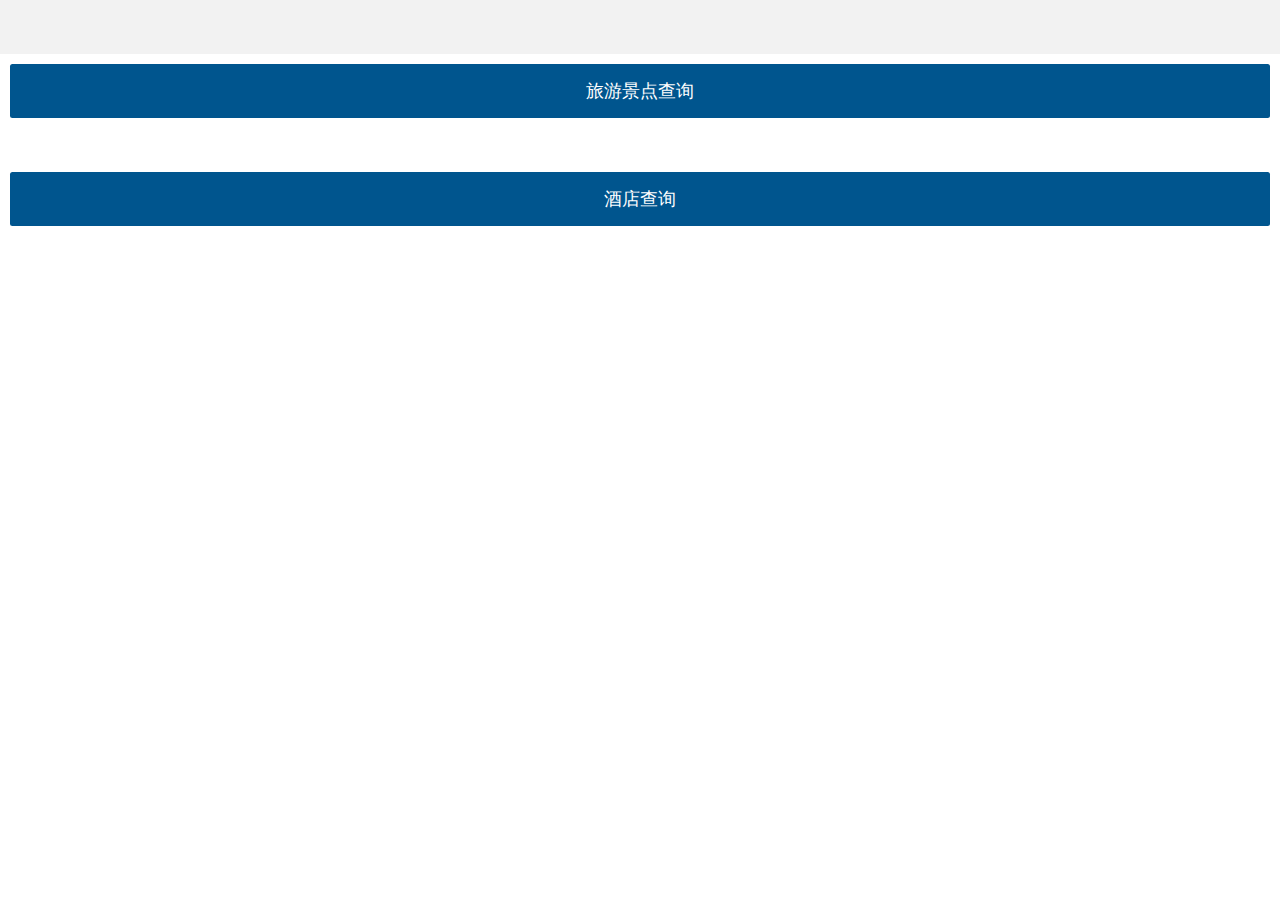
==== index.html @ 48d90db4 "开发完成" ====
<!DOCTYPE html>
<html lang="en">
<head>
  <meta charset="utf-8">
  <meta http-equiv="X-UA-Compatible" content="IE=edge">
  <meta name="viewport" content="width=device-width, initial-scale=1.0, user-scalable=no">
  <meta name="apple-mobile-web-app-capable" content="yes">
  <meta name="apple-mobile-web-app-status-bar-style" content="black">
  <meta name="format-detection" content="telephone=no">
  <title>云游江西</title>
  <link rel="stylesheet" href="./source/css/app.css">
</head>
<body>
  <div class="content marginTop54">  
    <div class="item"><a href="./view/scenic.html"><button class="important-button">旅游景点查询</button></a></div>
    <div class="marginTop54"><a href="./view/hotel.html"><button class="important-button">酒店查询</button></a></div>
  </div>
</body>
</html>
---- source/css/app.css ----
/**************全局样式开始***************/
*{
	margin: 0;
	padding: 0;
}
html {
  background: #f5f5f5;
  font-size: 14px;
  font-family: sans-serif;
  -ms-text-size-adjust: 100%;
  -webkit-text-size-adjust: 100%;
}
.page.page-current{
  	overflow: hidden;
}
.page.page-current{
  	display: block;
}
.page {
  	position: absolute;
  	top: 0;
  	left: 0;
  	right: 0;
  	bottom: 0;
  	width: 100%;
  	height: 100%;
  	background: #f5f5f5;
  	z-index: 2000;
  	overflow: hidden;
}

body {
  position: absolute;
  top: 0;
  right: 0;
  bottom: 0;
  left: 0;
  font-size: 14px;
  line-height:24px;
  color: #333333;
  background: #f2f2f2;
  margin: 0;
  overflow: hidden;
}
ol,
ul,
li,
div,
span{
	list-style: none;
	-webkit-tap-highlight-color:rgba(255,255,255,0);
}
button,
input,
optgroup,
select,
textarea {
  color: inherit;
  font: inherit;
  margin: 0;
}
a:active,
a:hover {
  outline: none;
  color: #00558e;
}
a {
	background-color: transparent;
    color: #00558e;
    text-decoration: none;
    -webkit-tap-highlight-color: rgba(0, 0, 0, 0);
}

input {
  line-height: normal;
  outline: none;
}
a,
input,
textarea,
select,
button {
  border: none;
  -webkit-appearance: none;
  -moz-appearance: none;
  -ms-appearance: none;
  -o-appearance: none;
}
.pull-left {
  float: left;
}
.pull-right {
  float: right;
}
* {
  box-sizing: border-box;
  -webkit-tap-highlight-color: rgba(0, 0, 0, 0);
  -webkit-touch-callout: none;
}

/**icon**/
/*图片资源*/
@font-face {
  font-family: "iconfont-sm";
  src: url('//at.alicdn.com/t/font_1433401008_2229297.woff') format('woff'), /* chrome、firefox */ url('//at.alicdn.com/t/font_1433401008_2229297.ttf') format('truetype'), /* chrome、firefox、opera、Safari, Android, iOS 4.2+*/ 
       url('//at.alicdn.com/t/font_1433401008_2229297.svg#iconfont') format('svg');
  /* iOS 4.1- */
}
/*hanweb 左尖括号垂直的位置*/
.bar .button .icon {
  	top:-2px;
}
.bar .icon {
  	position: relative;
  	z-index: 20;
  	padding: 10px 2px;
  	font-size: 16px;
  	line-height: 18px;
  	left: -3px;
}
.icon {
font-family: "iconfont-sm" !important;
  font-style: normal;
  display: inline-block;
  vertical-align: middle;
  background-size: 100% auto;
  background-position: center;
  -webkit-font-smoothing: antialiased;
  -webkit-text-stroke-width: 0.2px;
  -moz-osx-font-smoothing: grayscale;
}
.icon-left:before {
  content: "\e614";
}
/**title**/
.title {
  position: absolute;
  display: block;
  width: 100%;
  padding: 0;
  margin: 0 -10px;
  font-size: 16px;
  font-weight: 500;
  line-height: 44px;
  color: #333333;
  text-align: center;
  white-space: nowrap;
  background: #FFFFFF;
}
.content {
  position: absolute;
  top: 0;
  right: 0;
  bottom: 0;
  left: 0;
  padding: 10px;
  overflow: auto;
  background: #ffffff;
  -webkit-overflow-scrolling: touch;
}
.button {
  border: 1px solid #0894ec;
  color: #0894ec;
  text-decoration: none;
  display: block;
  border-radius: 5px;
  line-height: 38px;
  box-sizing: border-box;
  -webkit-appearance: none;
  -moz-appearance: none;
  -ms-appearance: none;
  appearance: none;
  background: none;
  padding: 0 10px;
  margin: 0;
  height: 40px;
  white-space: nowrap;
  position: relative;
  text-overflow: ellipsis;
  font-size: 16px;
  font-family: inherit;
  cursor: pointer;
}
/*定义列表或者按钮中的字体不能被选中*/
ul,
ol,
li,
button,
.button:active,
.button:visited{
	outline: none;
	-moz-user-focus: none;
	-webkit-user-select: none;
}
.item{
	width: 100%;
	box-sizing: border-box;
}
  /*清浮动*/
.clear{
	clear: both;
}
  /*分割区域*/
.cutBox{
	width: 100%;
	height:30px;
}
  /*分割线*/
.cutLine{
	width: 100%;
	height: 1px;
	background-color: #C9C9C9;
	margin: 15px 0;
}
/**bar**/
.bar {
  position: absolute;
  right: 0;
  left: 0;
  z-index: 99;
  height: 44px;
  padding-right: 10px;
  padding-left: 10px;
  background-color: #f7f7f8;
  -webkit-backface-visibility: hidden;
  backface-visibility: hidden;
}
.bar:after {
  content: '';
  position: absolute;
  left: 0;
  bottom: 0;
  right: auto;
  top: auto;
  height: 1px;
  width: 100%;
  background-color: #e7e7e7;
  display: block;
  z-index: 15;
  -webkit-transform-origin: 50% 100%;
          transform-origin: 50% 100%;
}
.bar-nav {
  top: 0;
}
.bar .button {
  position: relative;
  top: 7px;
  z-index: 20;
  margin-top: 0;
  font-weight: 400;
}
.bar .button.pull-right {
  margin-left: 10px;
}
.bar .button.pull-left {
  margin-right: 10px;
}
.bar .button-link {
  top: 0;
  padding: 0;
  font-size: 16px;
  line-height: 44px;
  height: 44px;
  color: #00558e;
  border: 0;
}
.bar .button-link:active,
.bar .button-link.active {
  color: #0675bb;
  height: 44px;
}
.bar .button-block {
  top: 4px;
  font-size: 16px;
  width: 100%;
}
.bar .button-nav.pull-left .icon-left-nav {
  margin-right: -3px;
}
.bar .button-nav.pull-right {
  margin-right: 5px;
}
.bar .button-nav.pull-right .icon-right-nav {
  margin-left: -3px;
}


.content-block-title {
  	position: relative;
  	overflow: hidden;
  	margin: 0;
  	white-space: nowrap;
  	text-overflow: ellipsis;
  	font-size: 16px;	
  	text-transform: uppercase;
  	line-height: 1;
  	color: #222222;	
  	margin: 15px 15px 10px 15px;
}
.content-block {
  	color: #6d6d72;
}

.list-block .item-content {
  	box-sizing: border-box;
  	padding-left: 10px;
  	min-height: 44px;
  	display: -webkit-box;
  	display: -webkit-flex;
  	display: flex;
  	-webkit-box-pack: justify;
  	-webkit-justify-content: space-between;
  	justify-content: space-between;
  	-webkit-box-align: center;
  	-webkit-align-items: center;
  	align-items: center;
  	text-decoration: none;
}

/* === Forms === */
.list-block input[type="text"],
.list-block input[type="password"],
.list-block input[type="search"],
.list-block input[type="email"],
.list-block input[type="tel"],
.list-block input[type="url"],
.list-block input[type="date"],
.list-block input[type="datetime-local"],
.list-block input[type="time"],
.list-block input[type="number"],
.list-block select,
.list-block textarea {
  -webkit-appearance: none;
  -moz-appearance: none;
  -ms-appearance: none;
  appearance: none;
  box-sizing: border-box;
  border: none;
  background: none;
  border-radius: 0 0 0 0;
  box-shadow: none;
  display: block;
  padding: 0 0 0 5px;
  margin: 0;
  width: 100%;
  height: 44px;
  color: #3d4145;
  font-size: 16px;
  font-family: inherit;
}
.list-block .label {
  vertical-align: top;
}

/**list  item**/
.list-block .item-inner {
    padding-right: 15px;
    position: relative;
    width: 100%;
    padding-top: 5px;
    padding-bottom: 5px;
    min-height: 44px;
    overflow: hidden;
    box-sizing: border-box;
    display: -webkit-box;
    display: -webkit-flex;
    display: flex;
    -webkit-box-flex: 1;
    -ms-flex: 1;
    -webkit-box-pack: justify;
    -webkit-justify-content: space-between;
    justify-content: space-between;
    -webkit-box-align: center;
    -webkit-align-items: center;
    align-items: center;
}
.list-block ul {
    background: #fff;
    list-style: none;
    padding: 0;
    margin: 0;
    position: relative;
}
.list-block .item-inner:after {
    content: '';
    position: absolute;
    left: 0;
    bottom: 0;
    right: auto;
    top: auto;
    width: 100%;
    background-color: #e7e7e7;
    display: block;
    z-index: 15;
    -webkit-transform-origin: 50% 100%;
    transform-origin: 50% 100%;
}
.list-block li {
  box-sizing: border-box;
  position: relative;
}

.list-block .item-title.label {
  width: 35%;
  -webkit-flex-shrink: 0;
  -ms-flex: 0 0 auto;
  -webkit-flex-shrink: 0;
          flex-shrink: 0;
  margin: 4px 0;
}
.list-block .item-title {
  -webkit-flex-shrink: 1;
  -ms-flex: 0 1 auto;
  -webkit-flex-shrink: 1;
          flex-shrink: 1;
  white-space: nowrap;
  position: relative;
  overflow: hidden;
  text-overflow: ellipsis;
  max-width: 100%;
}
.list-block .item-input {
  width: 100%;
  margin-top: -0.4rem;
  margin-bottom: -0.35rem;
  -webkit-box-flex: 1;
  -ms-flex: 1;
  -webkit-flex-shrink: 1;
  -ms-flex: 0 1 auto;
  -webkit-flex-shrink: 1;
          flex-shrink: 1;
}

.list-block ul:before {
  content: '';
  position: absolute;
  left: 0;
  top: 0;
  bottom: auto;
  right: auto;
  height: 1px;
  width: 100%;
  background-color: #e7e7e7;
  display: block;
  z-index: 15;
  -webkit-transform-origin: 50% 0%;
          transform-origin: 50% 0%;
}
.list-block ul:after {
  content: '';
  position: absolute;
  left: 0;
  bottom: 0;
  right: auto;
  top: auto;
  height: 1px;
  width: 100%;
  background-color: #e7e7e7;
  display: block;
  z-index: 15;
  -webkit-transform-origin: 50% 100%;
          transform-origin: 50% 100%;
}
.list-block li:after {
  content: '';
  position: absolute;
  left: 0;
  bottom: 0;
  right: auto;
  top: auto;
  height: 1px;
  width: 100%;
  background-color: #e7e7e7;
  display: block;
  z-index: 15;
  -webkit-transform-origin: 50% 100%;
          transform-origin: 50% 100%;
}
.list-block .item-inner {
  padding-right: 0.75rem;
  position: relative;
  width: 100%;
  padding-top: 0.4rem;
  padding-bottom: 0.35rem;
  overflow: hidden;
  box-sizing: border-box;
  display: -webkit-box;
  display: -webkit-flex;
  display: flex;
  -webkit-box-flex: 1;
  -ms-flex: 1;
  -webkit-box-pack: justify;
  -webkit-justify-content: space-between;
  justify-content: space-between;
  -webkit-box-align: center;
  -webkit-align-items: center;
  align-items: center;
}
.list-block textarea {
  height: 5rem;
  resize: none;
  line-height: 1.4;
  padding-top: 0.4rem;
  padding-bottom: 0.35rem;
}
.label-switch {
  display: inline-block;
  vertical-align: middle;
  width: 2.6rem;
  border-radius: 0.8rem;
  box-sizing: border-box;
  height: 1.6rem;
  position: relative;
  cursor: pointer;
  -webkit-align-self: center;
  align-self: center;
}
/* Modals */
/*定义选择类模态框*/
.picker-modal {
  position: fixed;
  left: 0;
  bottom: 0;
  width: 100%;
  height: 260px;
  z-index: 11500;
  display: none;
  -webkit-transition-property: -webkit-transform;
          transition-property: transform;
  background: #cfd5da;
  -webkit-transform: translate3d(0, 100%, 0);
          transform: translate3d(0, 100%, 0);
}
.picker-item {
  height: 36px;
  line-height: 36px;
  padding: 0 10px;
  white-space: nowrap;
  position: relative;
  overflow: hidden;
  text-overflow: ellipsis;
  color: #999;  /*hanweb picker选项字色*/
  left: 0;
  top: 0;
  width: 100%;
  box-sizing: border-box;
  -webkit-transition: 300ms;
          transition: 300ms;
}
/*定义选择类模态框的出现-消失效果*/
.picker-modal.modal-in,
.picker-modal.modal-out {
  -webkit-transition-duration: 400ms;
          transition-duration: 400ms;
}
.picker-modal.modal-in {
  -webkit-transform: translate3d(0, 0, 0);
          transform: translate3d(0, 0, 0);
}
.picker-modal.modal-out {
  -webkit-transform: translate3d(0, 100%, 0);
          transform: translate3d(0, 100%, 0);
}

/*定义选择内容位置*/
.picker-modal .picker-modal-inner {
  height: 100%;
  position: relative;
}
/**调整位置的样式***/
.marginTop3{
	margin-top: 3px;
}
.marginTop10{
	margin-top: 10px;
}
.marginLeft5{
	margin-left: 5px;
}
.marginLeft15{
	margin-left: 15px;
}
.marginRight2{
	margin-Right: 2px;
}
.marginBottom10{
	margin-bottom:10px ;
}
.marginBottom20{
	margin-bottom:20px ;
}
.marginTop34{
	margin-top:34px ;
}
.marginTop44{
	margin-top:44px ;
}
.marginTop50{
	margin-top:50px ;
}
.marginTop54{
	margin-top:54px ;
}
.lineHeight14{
	line-height: 14px;
}
.floatLeft{
	float: left;
}
.height5{
	height: 5px;
}
.widthHalf{
    width: 50%;
	position: relative;
}
.height54{
	height: 54px;
}
.bg-f5f5f5{
	background: #f5f5f5;
}
.bg-ffffff{
	background: #ffffff;
}
/************全局样式结束**************/


/*===================================*/
/************标准色  开始**************/
.color-top{
	width: 100%;
	height: 40px;
	box-sizing: border-box;
	text-align: center;
	line-height: 40px;
	margin-bottom: 15px;
}
.color-topLine{
	width: 40%;
	height: inherit;
	float: left;
	padding-top: 19.5px;
	box-sizing: border-box;
}
.color-topLineCut{
	width: 100%;
	height: 1px;
	background: #E7E7E7;
}
.color-word{
	width: 20%;
	height: inherit;
	float: left;
	font-size: 16px;
}
.color-box{
	width: 50%; 
	height:inherit;
	float: left;	
	box-sizing: border-box;
}
.color-item-top{
	width: 100%;
	height: 30px;
	box-sizing: border-box;
}
.color-item-middle{
	width: 100%;
	height: 20px;
	font-size: 14px;
	margin-top: 8px;
	color: #333333;
}
.color-item-bottom{
	font-size: 12px;
	color: #999999;
}
.colorCode{
	width: 50%;
	height:inherit;
	float: left;
	box-sizing: border-box;
	text-align: center;
	line-height: 30px;
	color: #666666;
}
/*以上为demo中的布局部分,以下是标准字色或背景色*/
.bg-00558e{
	background: #00558e;
}
.color-00558e{
	color: #00558e;
}
.bg-e6f0fa{
	background: #e6f0fa;
}
.color-e6f0fa{
	color: #e6f0fa;
}
.bg-fe3116{
	background: #fe3116;
}
.color-fe3116{
	color: #fe3116;
}
.bg-333333{
	background: #333333;
}
.color-333333{
	color: #333333;
}
.bg-666666{
	background: #666666;
}
.color-666666{
	color: #666666;
}
.bg-999999{
	background: #999999;
}
.color-999999{
	color: #999999;
}
.bg-c9c9c9{
	background: #c9c9c9;
}
.color-c9c9c9{
	color: #c9c9c9;
}
.bg-e7e7e7{
	background: #e7e7e7;
}
.color-e7e7e7{
	color: #e7e7e7;
}
.bg-f5f5f5{
	background: #f5f5f5;
}
.color-f5f5f5{
	color: #f5f5f5;
}
.bg-ffffff{
	background: #ffffff;
}
.color-ffffff{
	color: #ffffff;
}
/************标准色  结束**************/



/*===================================*/
/************标准字  开始**************/
.word-top{
	width: 100%;
	height: 40px;
	box-sizing: border-box;
	text-align: center;
	line-height: 40px;
	margin-bottom: 15px;
}
.word-top-line{
	width: 40%;
	height: inherit;
	float: left;
	padding-top: 19.5px;
	box-sizing: border-box;
}
.word-top-line-cut{
	width: 100%;
	height: 1px;
	background: #E7E7E7;
}
.word-word{
	width: 20%;
	height: inherit;
	float: left;
	font-size: 16px;
}

.word-item-top{
	height: 30px;
    color:#666666;
    font-size: 14px;
    line-height: 30px;
}
.single-space-left{
	width: 45%;
	height: inherit;
	float: left;
	line-height: 36px;
	color: #333333;
}
.single-space-right{
	width: 27.5%;
	height: inherit;
	float: left;
	line-height: 36px;
}
.word-item-up{
	width: 100%;
	color: #666666;
}
.word-item-middle{
	width: 100%;
	height: 20px;
	font-size: 14px;
	margin-top: 10px;
	color: #333333;
}
.word-item-bottom{
	font-size: 12px;
	color: #999999;
} 
/*以上为demo中的布局部分,以下是标准字的大小*/
.font18{
	font-size: 18px;
}
.font16{
	font-size: 16px;
}
.font14{
	font-size: 14px;
}
.font13{
	font-size: 13px;
}
.font12{
	font-size: 12px;
}
.font11{
	font-size: 11px;
}
/**********标准字  结束*************/

/*================================*/
/**********公共插件  开始***********/
.plugins-normal{
	color: #333333;
	font-size: 14px;
	background: #FFFFFF;
	border: 1px solid #e7e7e7;
	border-radius: 2.5px;
	height: 32px;
	padding: 9px 13px;
	box-sizing: border-box;
	line-height: 14px;
}

.select-icon{
	background: none;
	position: absolute;
	right: 13px;
}
.plugins-details{
	color: #666666;
	font-size: 12px;                                             
	line-height: 16px;
}
.hover-box{
	width: 50%;
	border: 1px solid #e7e7e7;
	border-radius: 2.5px;
	overflow: hidden;
}
.hover-item{
	color:#ffffff;
	font-size: 14px;
	background: #00558e;
	height: 32px;
	padding: 9px 13px;
	box-sizing: border-box;
	line-height: 14px;
}
.hover-before{
	height: 32px;
	color: #00558e;
	font-size: 14px;
	background: #ffffff;
	line-height: 14px;
	padding: 8px 13px;
	box-sizing: border-box;
}
.list-hover-box{
	width: 50%;
}
.list-hover-item1{
	color:#ffffff;
	font-size: 14px;
	background: #00558e;
	height: 32px;
	padding: 8px 13px;
	box-sizing: border-box;
	line-height: 14px;
	border:1px solid #00558e;
	border-radius: 2.5px 2.5px 0 0;
}
.list-hover-item2{
	color:#ffffff;
	font-size: 14px;
	background: #00558e;
	height: 32px;
	padding: 8px 13px;
	box-sizing: border-box;
	line-height: 14px;
	border:1px solid #00558e;
}
.list-hover-item3{
	color:#ffffff;
	font-size: 14px;
	background: #00558e;
	height: 32px;
	padding: 8px 13px;
	box-sizing: border-box;
	line-height: 14px;
	border:1px solid #00558e;
	border-radius:0 0 2.5px 2.5px;
}
.plugins-disabled{
	color: #333333;
	font-size: 14px;
	background: #fafafa;
	border: 1px solid #e7e7e7;
	border-radius: 2.5px;
	height: 32px;
	padding: 9px 13px;
	box-sizing: border-box;
	line-height: 14px;
}
.plugins-textBox{
	color:#999999;
	font-size: 13px;
	line-height: 13px;
	margin-bottom: 20px;
}
.text-hover{
	color:#333333;
	font-size: 14px;
	line-height: 14px;
	background: #ffffff;
	border: 1px solid #00558e;
	border-radius: 2.5px;
	height: 32px;
	padding: 8px 13px;
	box-sizing: border-box;
}
.text-visited{
	color:#333333;
	font-size: 14px;
	line-height: 14px;
	background: #ffffff;
	border: 1px solid #e7e7e7;
	border-radius: 2.5px;
	height: 32px;
	padding: 8px 13px;
	box-sizing: border-box;
}
.text-error{
	color:#333333;
	font-size: 14px;
	line-height: 14px;
	background: #ffffff;
	border: 1px solid #ca3415;
	border-radius: 2.5px;
	height: 32px;
	padding: 8px 13px;
	box-sizing: border-box;
}
/*以上为demo中的布局部分,以下是input[type=text]的标准*/
.text-normal{
	color:#333333;
	font-size: 14px;
	line-height: 14px;
	background: #ffffff;
	border: 1px solid #e7e7e7;
	border-radius: 2.5px;
	height: 32px;
	padding: 8px 13px;
	box-sizing: border-box;
}

.text-normal:hover{
	color:#333333;
	font-size: 14px;
	line-height: 14px;
	background: #ffffff;
	border: 1px solid #00558e;
	border-radius: 2.5px;
	height: 32px;
	padding: 8px 13px;
	box-sizing: border-box;
}
.text-normal:active{
	color:#333333;
	font-size: 14px;
	line-height: 14px;
	background: #ffffff;
	border: 1px solid #00558e;
	border-radius: 2.5px;
	height: 32px;
	padding: 8px 13px;
	box-sizing: border-box;
}
.text-normal:visited{
	color:#333333;
	font-size: 14px;
	line-height: 14px;
	background: #ffffff;
	border: 1px solid #e7e7e7;
	border-radius: 2.5px;
	height: 32px;
	padding: 8px 13px;
	box-sizing: border-box;
}
/**********公共插件  结束***********/


/*================================*/
/**********下拉列表  开始***********/
.choose-value{
	width: 176px;
	border-radius: 2.5px;
}
.choose-detail{
	background: #fff;
	border: 1px solid #e7e7e7;
	border-radius: 2.5px;
	color: #333333;
	display: block;
	font-size: 14px;
	line-height: 14px;
	overflow: hidden;
	padding: 9px 13px;
	position: relative;	
}
.choose-detail:after{
	content: "";
	position: absolute;
	right: 13px;
	top: 15px;
	border-left: 5px solid transparent;
	border-top: 5px solid #333;
	border-right: 5px solid transparent;
	z-index: 999;
}
.choose-detail-click{
	background: #00558e;
	border: 1px solid #e7e7e7;
	border-radius: 2.5px;
	color: #ffffff;
	display: block;
	font-size: 14px;
	line-height: 14px;
	overflow: hidden;
	padding: 9px 13px;
	position: relative;
}
.choose-detail-click:after{
	content: "";
	position: absolute;
	right: 13px;
	top: 15px;
	border-left: 5px solid transparent;
	border-bottom: 5px solid #fff;
	border-right: 5px solid transparent;
	z-index: 999;
}
.dropdown-menu{
	max-height: 320px;
	border: 1px solid #e7e7e7;
	overflow: scroll;
	background: #fff;
}
.choose-item{
	background: #fff;
	color: #00558e;
	display: block;
	font-size: 14px;
	line-height: 14px;
	padding: 9px 13px;
	position: relative;
}
.choose-item:active,
.choose-item:hover{
	background: #00558e;
	color: #fff;
	display: block;
	font-size: 14px;
	line-height: 14px;
	padding: 9px 13px;
	position: relative;
}
/**********下拉列表  结束***********/


/*================================*/
/**********按钮  开始***********/
/*各种按钮及hover，active样式*/

/*重要按钮*/
.important-button{
	width: 100%;
	border-radius: 2.5px;
	background: #00558e;
	color: #ffffff;
	padding: 18px 0;
	font-size: 18px;
	line-height: 18px;
	text-align: center;
	box-sizing: border-box;
	outline-style: none;
	cursor: pointer;
}
.important-button:active{
	background: #0b5dac;
}
/*重要-辅助按钮*/
.support-button{
	width: 100%;
	border: 1px solid #cccccc;
	border-radius: 2.5px;
	background: #fafafa;
	color: #666666;
	padding: 18px 0;
	font-size: 18px;
	line-height: 18px;
	text-align: center;
	box-sizing: border-box;
	outline-style: none;
	cursor: pointer;
}
.support-button:active{
	background: #f5f5f5;
	border: 1px solid #e4e4e4;
	color: #444444;
}
/*主按钮*/
.main-button{
	border-radius:2.5px;
	background: #00558e;
	color: #FFFFFF;
	padding:9px 13px;
	font-size: 14px;
	line-height: 14px;
	text-align: center;
	box-sizing: border-box;
	outline-style: none;
	cursor: pointer;
}
.main-button:active{
	border-radius:2.5px;
	background: #0b5dac;
	color: #FFFFFF;
	padding:9px 13px;
	font-size: 14px;
	line-height: 14px;
	text-align: center;
	box-sizing: border-box;
	outline-style: none;
	cursor: pointer;
}
.main-button-disabled{
	border-radius:2.5px;
	background: #f2f2f2;
	color: #b4b4b4;
	padding:9px 13px;
	font-size: 14px;
	line-height: 14px;
	text-align: center;
	box-sizing: border-box;
	outline-style: none;
	cursor: pointer;
}
/*主-辅助按钮*/
.support-main-button{
	border: 1px solid #CCCCCC;
	border-radius:2.5px ;
	background: #fafafa;
	color: #666666;
	padding:8px 13px;
	font-size: 14px;
	line-height: 14px;
	text-align: center;
	box-sizing: border-box;
	outline-style: none;
	cursor: pointer;
}
.support-main-button:active{
	border: 1px solid #e4e4e4;
	border-radius:2.5px ;
	background: #ffffff;
	color: #444444;
	padding:8px 13px;
	font-size: 14px;
	line-height: 14px;
	text-align: center;
	box-sizing: border-box;
	outline-style: none;
	cursor: pointer;
}
.support-main-button-disabled{
	border-radius:2.5px ;
	background: #f2f2f2;
	color: #b4b4b4;
	padding:8px 13px;
	font-size: 14px;
	line-height: 14px;
	text-align: center;
	box-sizing: border-box;
	outline-style: none;
	cursor: pointer;
}
/*局部弹窗按钮*/
.part-button{
	border-radius:2.5px;
	background: #00558e;
	color: #FFFFFF;
	padding: 7px 11px;
	font-size: 13px;
	line-height: 13px;
	text-align: center;
	box-sizing: border-box;
	outline-style: none;
	cursor: pointer;
}
.part-button:active{
	border-radius:2.5px;
	background: #0b5dac;
	color: #FFFFFF;
	padding: 7px 11px;
	font-size: 13px;
	line-height: 13px;
	text-align: center;
	box-sizing: border-box;
	outline-style: none;
	cursor: pointer;
}
.part-button-disabled{
	border-radius:2.5px;
	background: #f2f2f2;
	color: #b4b4b4;
	padding: 7px 11px;
	font-size: 13px;
	line-height: 13px;
	text-align: center;
	box-sizing: border-box;
	outline-style: none;
	cursor: pointer;
}
.part-support-button{
	border: 1px solid #cccccc;
	border-radius:2.5px;
	background: #fafafa;
	color: #666666;
	padding: 6px 11px;
	font-size: 13px;
	line-height: 13px;
	text-align: center;
	box-sizing: border-box;
	outline-style: none;
	cursor: pointer;
}
.part-support-button-active,
.part-support-button:active{
	border: 1px solid #e4e4e4;
	border-radius:2.5px ;
	background: #ffffff;
	color: #444444;
	padding:6px 11px;
	font-size: 13px;
	line-height: 13px;
	text-align: center;
	box-sizing: border-box;
	outline-style: none;
	cursor: pointer;
}
.part-support-button-disabled{
	border-radius:2.5px ;
	background: #f2f2f2;
	color: #b4b4b4;
	padding:7px 11px;
	font-size: 13px;
	line-height: 13px;
	text-align: center;
	box-sizing: border-box;
	outline-style: none;
	cursor: pointer;
}
/*文字及按钮位置样式*/
.btns-Detail{
	color: #fe3116;
	font-size: 14px;
}
.btns-detail{
	color: #666666;
	font-size: 14px;
}
.suit-area{
	color: #333333;
	font-size: 14px;
}
.main-btn-space{
	width:10%;
	height:1px;
	float:left;
}
.part-btn-space{
	width:10%;
	height:27px;
	float:left;
}
.btn-box{
	width: 100%;
	margin: 10px 0;
}
/**********按钮  结束***********/

/*================================*/
/**********图标  开始***********/
/*大/中/小图标尺寸*/
.big-icon35{
	width: 35px;
	height: 35px;
}
.middle-icon25{
	width: 25px;
	height: 25px;
}
.middle-icon20{
	width: 20px;
	height: 20px;
}
.middle-icon15{
	width: 15px;
	height: 15px;
}
.small-icon8{
	width: 8px;
	height: 8px;
}

/*以下为图标demo中的布局*/
.icon-box{
	width: 70px;
	height: 70px;
	float: left;
	padding:17px 17px 18px 18px;
	box-sizing: border-box;
}
.icon-detail{
	font-size: 14px;
	line-height: 21px;
}
.small-position{
	width: 16px;
	float: left;
	margin-top: 6px;
}
.big-size{
	width:50%;
	float: left;
	text-align: center;
	line-height: 70px;
}
.middle-size{
	width:50%;
	float: left;
	text-align: center;
	line-height: 60px;
}
.icon-item-middle{
	width: 100%;
	line-height: 20px;
	font-size: 14px;
	margin-top: 10px;
	color: #333333;
}
/**********图标  结束***********/

/*================================*/
/**********布局  开始***********/
.subhead{
	font-size: 16px;
	line-height: 16px;
	color: #333333;
}
.subhead-detail{
	font-size: 14px;
	line-height: 22px;
	color: #333333;
}
.layout-detail{
	font-size: 14px;
	line-height: 20px;
}
/*布局方式1/2/3的通用样式*/
.layout-style123{
	width: 100%;
	height: 50px;
	background: #dcdcdc;
}
.style3-box{
	padding: 0 10px;
}
/*布局方式4的第一种*/
.style41-left{
	width:50%;
	height: inherit;
	background: #dcdcdc;
	float: left;
	border-right: 1px solid #fe3116;
	box-sizing: border-box;
}
.style41-right{
	width: 50%;
	height: inherit;
	background: #dcdcdc;
	float: left;
	box-sizing: border-box;
}
/*布局方式4的第二种*/
.style42-left{
	width:33.33%;
	height: inherit;
	background: #dcdcdc;
	float: left;
	border-right: 1px solid #fe3116;
	box-sizing: border-box;
}
.style42-center{
	width:33.33%;
	height: inherit;
	background: #dcdcdc;
	float: left;
	border-right: 1px solid #fe3116;
	box-sizing: border-box;
}
.style42-right{
	width:33.33%;
	height: inherit;
	background: #dcdcdc;
	float: left;
	box-sizing: border-box;
}
/*布局方式4的第三种*/
.style43-leftCenter{
	width:25%;
	height: inherit;
	background: #dcdcdc;
	float: left;
	border-right: 1px solid #fe3116;
	box-sizing: border-box;
}
.style43-right{
	width:25%;
	height: inherit;
	background: #dcdcdc;
	float: left;
	box-sizing: border-box;
}

/***布局中顶部导航的样式***/
#tabContainer{
	width: 100%;
	height: 34px;
    border: 1px solid #00558e;
	border-right: none;
	border-radius: 2.5px;
	overflow: hidden;
	color: #00558e;
	box-sizing: border-box;
}
#tabContainer:after{
	content: "";
	clear: both;
}
#tabContainer .tab-item{
	background: #ffffff;
	height: inherit;
	float: left;
	font-size: 14px;
	line-height: 34px;
	text-align: center;
	display: block;
	color: #00558e;
	border-right: 1px solid #00558e;
	box-sizing: border-box;
	cursor: pointer;
}
#tabContainer .itemDefault{
	color: #fff;
	background: #00558e;
	border-right: 1px solid #00558e;
}
/**********布局  开始***********/


/*================================*/
/**********工具栏  开始***********/

.icon-cart:before {
  content: "\e600";
}
.icon-star:before {
  content: "\e60e";
}
.icon-home:before {
  content: "\e602";
}
.icon-me:before {
  content: "\e603";
}
.icon-settings:before {
  content: "\e604";
}
.icon-caret:before {
  content: "\e610";
}
.icon-left:before {
  content: "\e614";
}
/*以上为工具栏demo中的图标及样式,以下为工具栏布局*/
.bar-tab {
  bottom: 0px;
  width: 100%;
  height: 50px;
  padding: 0;
  table-layout: fixed;
}

.bar-tab .tab-item {
  position: relative;
  display: table-cell;
  width: 1%;
  height: 49px;
  color: #666666;
  text-align: center;
  top: 5px;
}
.bar-tab .tab-item.active,
.bar-tab .tab-item:active {
  color: #00558e;
}
.bar-tab .tab-item .badge {
  position: absolute;
  top: -2px;
  left: 50%;
  z-index: 100;
  height: 12px;
  min-width: 12px;
  padding: 0 3px;
  font-size: 10px;
  line-height: 12px;
  color: white;
  vertical-align: top;
  background: red;
  border-radius: 8px;
  margin-left: 2px;
}
/*hanweb 图标属性*/
.bar-tab .tab-item .icon {	
  height: 25px;	
  width: 25px;
  font-size: 24px;
  line-height: 24px;
  padding: 0;
}
.bar-tab .tab-item .icon ~ .tab-label {
  padding-top: 5px;
  display: block;
  font-size: 10px;
  position: relative;
  line-height: 10px;
}
.bar-tab .itemDefault{
  color: #00558e !important;
}
/**********工具栏  结束***********/

/*================================*/
/**********操作表  开始***********/
/*模态提示框与对话框必要样式*/
.modal-overlay,
.preloader-indicator-overlay,
.popup-overlay {
  position: absolute;
  left: 0;
  top: 0;
  width: 100%;
  height: 100%;
  background: rgba(0, 0, 0, 0.4);
  z-index: 10600;
  visibility: hidden;
  opacity: 0;
  -webkit-transition-duration: 400ms;
          transition-duration: 400ms;
}
.modal-overlay.modal-overlay-visible,
.preloader-indicator-overlay.modal-overlay-visible,
.popup-overlay.modal-overlay-visible {
  visibility: visible;
  opacity: 1;
}
.popup-overlay {
  z-index: 10200;
}
/*模态对话框样式*/
.modal {
  width: 270px;
  position: absolute;
  z-index: 11000;
  left: 50%;
  margin-left: -135px;
  margin-top: 0;
  top: 50%;
  text-align: center;
  border-radius: 2.5px;
  opacity: 0;
  -webkit-transform: translate3d(0, 0, 0) scale(1.185);
          transform: translate3d(0, 0, 0) scale(1.185);
  -webkit-transition-property: -webkit-transform, opacity;
          transition-property: transform, opacity;
  color: #333333;
  display: none;
}
/*模态对话框出现-消失时的效果*/
.modal.modal-in {
  opacity: 1;
  -webkit-transition-duration: 400ms;
          transition-duration: 400ms;
  -webkit-transform: translate3d(0, 0, 0) scale(1);
          transform: translate3d(0, 0, 0) scale(1);
}
.modal.modal-out {
  opacity: 0;
  z-index: 10999;
  -webkit-transition-duration: 400ms;
          transition-duration: 400ms;
  -webkit-transform: translate3d(0, 0, 0) scale(0.815);
          transform: translate3d(0, 0, 0) scale(0.815);
}
/*模态对话框顶部提示栏样式*/
.modal-inner {
  padding: 15px;
  border-radius: 2.5px 2.5px 0 0;
  position: relative;
  background: #ffffff;
}
/*分割线*/
.modal-inner:after {
  content: '';
  position: absolute;
  left: 0;
  bottom: 0;
  right: auto;
  top: auto;
  height: 1px;
  width: 100%;
  background-color: #b5b5b5;
  display: block;
  z-index: 15;
  -webkit-transform-origin: 50% 100%;
          transform-origin: 50% 100%;
}
/*响应式布局—设备像素密度测试 随之缩放*/
@media only screen and (-webkit-min-device-pixel-ratio: 2) {
  .modal-inner:after {
    -webkit-transform: scaleY(0.5);
            transform: scaleY(0.5);
  }
}
@media only screen and (-webkit-min-device-pixel-ratio: 3) {
  .modal-inner:after {
    -webkit-transform: scaleY(0.33);
            transform: scaleY(0.33);
  }
}
/*模态对话框按钮样式*/
.modal-buttons.modal-buttons-vertical {
  display: block;
  height: auto;
}
.modal-button {
  width: 100%;
  padding: 0 5px;
  height: 55px;
  font-size: 17px;
  line-height: 55px;
  text-align: center;
  color: #00558e;
  background: #ffffff;
  display: block;
  position: relative;
  white-space: nowrap;
  text-overflow: ellipsis;
  overflow: hidden;
  cursor: pointer;
  box-sizing: border-box;
  -webkit-box-flex: 1;
  -ms-flex: 1;
}
/*模态对话框active效果*/
.modal-button:active,
.modal-button.active-state {
  background: #00558e;
  color: #fff;
}
/*分割线*/
.modal-button:after {
  content: '';
  position: absolute;
  right: 0;
  top: 0;
  left: auto;
  bottom: auto;
  width: 1px;
  height: 100%;
  background-color: #b5b5b5;
  display: block;
  z-index: 15;
  -webkit-transform-origin: 100% 50%;
          transform-origin: 100% 50%;
}
/*响应式布局—设备像素密度测试，随之缩放*/
@media only screen and (-webkit-min-device-pixel-ratio: 2) {
  .modal-button:after {
    -webkit-transform: scaleY(0.5);
            transform: scaleY(0.5);
  }
}
@media only screen and (-webkit-min-device-pixel-ratio: 3) {
  .modal-button:after {
    -webkit-transform: scaleY(0.33);
            transform: scaleY(0.33);
  }
}
/*模态对话框四个圆角*/
.modal-button:first-child {
  border-radius: 0 0 0 2.5px;
}
.modal-button:last-child {
  border-radius: 0 0 2.5px 0;
}
.modal-button:last-child:after {
  display: none;
}
.modal-button:first-child:last-child {
  border-radius: 0 0 2.5px 2.5px;
}

/*底部模态框样式*/
.actions-modal {
  position: absolute;
  left: 0;
  bottom: 0;
  z-index: 11000;
  width: 100%;
  -webkit-transform: translate3d(0, 100%, 0);
          transform: translate3d(0, 100%, 0);
}
/*底部模态框出现-消失效果*/
.actions-modal.modal-in {
  -webkit-transition-duration: 300ms;
          transition-duration: 300ms;
  -webkit-transform: translate3d(0, 0, 0);
          transform: translate3d(0, 0, 0);
}
.actions-modal.modal-out {
  z-index: 10999;
  -webkit-transition-duration: 300ms;
          transition-duration: 300ms;
  -webkit-transform: translate3d(0, 100%, 0);
          transform: translate3d(0, 100%, 0);
}
/*底部模态框外边距(距页面距离)*/
.actions-modal-group {
  margin: 10px 10px 25px 10px;
}
/*底部模态框顶部标题和按钮的样式*/
.actions-modal-button,
.actions-modal-label {
  width: 100%;
  text-align: center;
  font-weight: normal;
  margin: 0;
  background:#ffffff;
  box-sizing: border-box;
  display: block;
  position: relative;
}
/*底部模态框之间的分割线*/
.actions-modal-button:after,
.actions-modal-label:after {
  content: '';
  position: absolute;
  left: 0;
  bottom: 0;
  right: auto;
  top: auto;
  height: 1px;
  width: 100%;
  background-color: #d2d2d6;
  display: block;
  z-index: 15;
  -webkit-transform-origin: 50% 100%;
          transform-origin: 50% 100%;
}
/*响应式布局—设备像素密度测试*/
@media only screen and (-webkit-min-device-pixel-ratio: 2) {
  .actions-modal-button:after,
  .actions-modal-label:after {
    -webkit-transform: scaleY(0.5);
            transform: scaleY(0.5);
  }
}
@media only screen and (-webkit-min-device-pixel-ratio: 3) {
  .actions-modal-button:after,
  .actions-modal-label:after {
    -webkit-transform: scaleY(0.33);
            transform: scaleY(0.33);
  }
}


/*四个圆角*/
.actions-modal-button:first-child,
.actions-modal-label:first-child {
  border-radius: 2.5px 2.5px 0 0;
}
.actions-modal-button:last-child,
.actions-modal-label:last-child {
  border-radius: 0 0 2.5px 2.5px;
}

/*底部模态框按钮样式*/
.actions-modal-button {
  cursor: pointer;
  line-height: 55px;
  font-size: 16px;
  color: #00558e;
}
/*底部模态框active效果*/
.actions-modal-button:active,
.actions-modal-button.active-state {
  background: #00558e;
  color: #fff;
}
/*底部模态框头部样式*/
.actions-modal-label {
  font-size: 16px;
  line-height: 26px;
  min-height: 55px;
  padding: 8px 10px;
  color: #5f646e;
  display: -webkit-box;
  display: -webkit-flex;
  display: flex;
  -webkit-box-pack: center;
  -webkit-justify-content: center;
  justify-content: center;
  -webkit-box-align: center;
  -webkit-align-items: center;
  align-items: center;
}
/**********操作表  结束***********/


/*================================*/
/**********下拉刷新  开始***********/
/*下拉刷新--定义内容容器样式*/
.card {
  background: #fff;
  box-shadow: 0 1 2 rgba(0, 0, 0, 0.3); 
  margin-bottom: 10px;
  position: relative;
  border-radius: 2.5px;
  font-size: 14px;
}
.card-content {
  position: relative;
}
.card-content-inner {
  padding: 10px 10px;
  position: relative;
}
.card-header,
.card-footer {
  min-height: 35px;
  position: relative;
  padding: 10px 15px;
  box-sizing: border-box;
  display: -webkit-box;
  display: -webkit-flex;
  display: flex;
  -webkit-box-pack: justify;
  -webkit-justify-content: space-between;
  justify-content: space-between;
  -webkit-box-align: center;
  -webkit-align-items: center;
  align-items: center;
}
.card-header {
  border-radius: 2px 2px 0 0;
  font-size: 16px;
}
.card-header:after {
  content: '';
  position: absolute;
  left: 0;
  bottom: 0;
  right: auto;
  top: auto;
  height: 1px;
  width: 100%;
  background-color: #e1e1e1;
  display: block;
  z-index: 15;
  -webkit-transform-origin: 50% 100%;
          transform-origin: 50% 100%;
}
/*以下定义refresh样式*/
/*指针容器*/
.pull-to-refresh-layer {
  position: relative;
  left: 0;
  top: -5px;
  width: 100%;
  height: 34px;
}
.pull-to-refresh-layer .preloader {
  position: absolute;
  left: 50%;
  top: 50%;
  margin-left: -10px;
  margin-top: -10px;
  visibility: hidden;
}
/*指针样式及位置*/
.pull-to-refresh-layer .pull-to-refresh-arrow {
  width: 13px;
  height: 20px;
  position: absolute;
  left: 50%;
  top: 50%;
  margin-left: -3px;
  margin-top: -10px;
  background: no-repeat center;
  background-image: url("data:image/svg+xml;charset=utf-8,%3Csvg%20xmlns%3D'http%3A%2F%2Fwww.w3.org%2F2000%2Fsvg'%20viewBox%3D'0%200%2026%2040'%3E%3Cpolygon%20points%3D'9%2C22%209%2C0%2017%2C0%2017%2C22%2026%2C22%2013.5%2C40%200%2C22'%20fill%3D'%238c8c8c'%2F%3E%3C%2Fsvg%3E");
  background-size: 13px  20px;
  z-index: 10;
  -webkit-transform: rotate(0deg) translate3d(0, 0, 0);
          transform: rotate(0deg) translate3d(0, 0, 0);
  -webkit-transition-duration: 300ms;
          transition-duration: 300ms;
}
.pull-to-refresh-content.transitioning,
.pull-to-refresh-content.refreshing {
  -webkit-transition: -webkit-transform 400ms;
          transition: transform 400ms;
}
.pull-to-refresh-content:not(.refreshing) .pull-to-refresh-layer .preloader {
  -webkit-animation: none;
          animation: none;
}
.pull-to-refresh-content.refreshing .pull-to-refresh-arrow {
  visibility: hidden;
  -webkit-transition-duration: 0ms;
          transition-duration: 0ms;
}
.pull-to-refresh-content.refreshing .preloader {
  visibility: visible;
}
.pull-to-refresh-content.pull-up .pull-to-refresh-arrow {
  -webkit-transform: rotate(180deg) translate3d(0, 0, 0);
          transform: rotate(180deg) translate3d(0, 0, 0);
}
.pull-to-refresh-content {
  top: -44px;
}
.pull-to-refresh-content.refreshing {
  -webkit-transform: translate3d(0, 44px, 0);
          transform: translate3d(0, 44px, 0);
}
/*定义容器位置*/
.bar-nav ~ .pull-to-refresh-content,
.bar-footer ~ .pull-to-refresh-content,
.bar-tab ~ .pull-to-refresh-content {
  top: 0;
}
/* === Preloader === */
/*定义指示器刷新过程中和刷新后的样式*/
.preloader {
  display: inline-block;
  width: 20px;
  height: 20px;
  -webkit-transform-origin: 50%;
  transform-origin: 50%;
  -webkit-animation: preloader-spin 1s steps(12, end) infinite;
  animation: preloader-spin 1s steps(12, end) infinite;
}
.preloader:after {
  display: block;
  content: "";
  width: 100%;
  height: 100%;
  background-image: url("data:image/svg+xml;charset=utf-8,%3Csvg%20viewBox%3D'0%200%20120%20120'%20xmlns%3D'http%3A%2F%2Fwww.w3.org%2F2000%2Fsvg'%20xmlns%3Axlink%3D'http%3A%2F%2Fwww.w3.org%2F1999%2Fxlink'%3E%3Cdefs%3E%3Cline%20id%3D'l'%20x1%3D'60'%20x2%3D'60'%20y1%3D'7'%20y2%3D'27'%20stroke%3D'%236c6c6c'%20stroke-width%3D'11'%20stroke-linecap%3D'round'%2F%3E%3C%2Fdefs%3E%3Cg%3E%3Cuse%20xlink%3Ahref%3D'%23l'%20opacity%3D'.27'%2F%3E%3Cuse%20xlink%3Ahref%3D'%23l'%20opacity%3D'.27'%20transform%3D'rotate(30%2060%2C60)'%2F%3E%3Cuse%20xlink%3Ahref%3D'%23l'%20opacity%3D'.27'%20transform%3D'rotate(60%2060%2C60)'%2F%3E%3Cuse%20xlink%3Ahref%3D'%23l'%20opacity%3D'.27'%20transform%3D'rotate(90%2060%2C60)'%2F%3E%3Cuse%20xlink%3Ahref%3D'%23l'%20opacity%3D'.27'%20transform%3D'rotate(120%2060%2C60)'%2F%3E%3Cuse%20xlink%3Ahref%3D'%23l'%20opacity%3D'.27'%20transform%3D'rotate(150%2060%2C60)'%2F%3E%3Cuse%20xlink%3Ahref%3D'%23l'%20opacity%3D'.37'%20transform%3D'rotate(180%2060%2C60)'%2F%3E%3Cuse%20xlink%3Ahref%3D'%23l'%20opacity%3D'.46'%20transform%3D'rotate(210%2060%2C60)'%2F%3E%3Cuse%20xlink%3Ahref%3D'%23l'%20opacity%3D'.56'%20transform%3D'rotate(240%2060%2C60)'%2F%3E%3Cuse%20xlink%3Ahref%3D'%23l'%20opacity%3D'.66'%20transform%3D'rotate(270%2060%2C60)'%2F%3E%3Cuse%20xlink%3Ahref%3D'%23l'%20opacity%3D'.75'%20transform%3D'rotate(300%2060%2C60)'%2F%3E%3Cuse%20xlink%3Ahref%3D'%23l'%20opacity%3D'.85'%20transform%3D'rotate(330%2060%2C60)'%2F%3E%3C%2Fg%3E%3C%2Fsvg%3E");
  background-position: 50%;
  background-size: 100%;
  background-repeat: no-repeat;
}
.preloader-white:after {
  background-image: url("data:image/svg+xml;charset=utf-8,%3Csvg%20viewBox%3D'0%200%20120%20120'%20xmlns%3D'http%3A%2F%2Fwww.w3.org%2F2000%2Fsvg'%20xmlns%3Axlink%3D'http%3A%2F%2Fwww.w3.org%2F1999%2Fxlink'%3E%3Cdefs%3E%3Cline%20id%3D'l'%20x1%3D'60'%20x2%3D'60'%20y1%3D'7'%20y2%3D'27'%20stroke%3D'%23fff'%20stroke-width%3D'11'%20stroke-linecap%3D'round'%2F%3E%3C%2Fdefs%3E%3Cg%3E%3Cuse%20xlink%3Ahref%3D'%23l'%20opacity%3D'.27'%2F%3E%3Cuse%20xlink%3Ahref%3D'%23l'%20opacity%3D'.27'%20transform%3D'rotate(30%2060%2C60)'%2F%3E%3Cuse%20xlink%3Ahref%3D'%23l'%20opacity%3D'.27'%20transform%3D'rotate(60%2060%2C60)'%2F%3E%3Cuse%20xlink%3Ahref%3D'%23l'%20opacity%3D'.27'%20transform%3D'rotate(90%2060%2C60)'%2F%3E%3Cuse%20xlink%3Ahref%3D'%23l'%20opacity%3D'.27'%20transform%3D'rotate(120%2060%2C60)'%2F%3E%3Cuse%20xlink%3Ahref%3D'%23l'%20opacity%3D'.27'%20transform%3D'rotate(150%2060%2C60)'%2F%3E%3Cuse%20xlink%3Ahref%3D'%23l'%20opacity%3D'.37'%20transform%3D'rotate(180%2060%2C60)'%2F%3E%3Cuse%20xlink%3Ahref%3D'%23l'%20opacity%3D'.46'%20transform%3D'rotate(210%2060%2C60)'%2F%3E%3Cuse%20xlink%3Ahref%3D'%23l'%20opacity%3D'.56'%20transform%3D'rotate(240%2060%2C60)'%2F%3E%3Cuse%20xlink%3Ahref%3D'%23l'%20opacity%3D'.66'%20transform%3D'rotate(270%2060%2C60)'%2F%3E%3Cuse%20xlink%3Ahref%3D'%23l'%20opacity%3D'.75'%20transform%3D'rotate(300%2060%2C60)'%2F%3E%3Cuse%20xlink%3Ahref%3D'%23l'%20opacity%3D'.85'%20transform%3D'rotate(330%2060%2C60)'%2F%3E%3C%2Fg%3E%3C%2Fsvg%3E");
}
@-webkit-keyframes preloader-spin {
  100% {
    -webkit-transform: rotate(360deg);
  }
}
@keyframes preloader-spin {
  100% {
    -webkit-transform: rotate(360deg);
            transform: rotate(360deg);
  }
}
/**********下拉刷新  结束***********/ 


/*================================*/
/**********无限滚动  开始***********/

/*定义加载icon居中*/
.infinite-scroll-preloader {
  margin: 10px;
  text-align: center;
}
/*定义加载icon大小*/
.infinite-scroll-preloader .preloader {
  width: 30px;
  height: 30px;
}
/*定义顶部无限滚动位置*/
.infinite-scroll-top .infinite-scroll-preloader {
  position: absolute;
  width: 96%;
  top: 0;
  margin: 0;
}
/**********无限滚动  结束***********/

/*================================*/
/**********日历  开始***********/
/*定义日历样式*/
.picker-calendar {
  background: #fff;
  height: 300px;
  width: 100%;
  overflow: hidden;
}
/*定义输出设备中的页面可见区域高度大于或等于宽度*/
@media (orientation: landscape) and (max-height: 415px) {
  .picker-calendar:not(.picker-modal-inline) {
    height: 220px;
  }
}
.picker-calendar .picker-modal-inner {
  overflow: hidden;
}
/*定义‘周’样式*/
.picker-calendar-week-days {
  height: 18px;
  background: #f7f7f8;
  display: -webkit-box;
  display: -webkit-flex;
  display: flex;
  font-size: 11px;
  box-sizing: border-box;
  position: relative;
}
/*'周'与'日'的分割线*/
.picker-calendar-week-days:after {
  content: '';
  position: absolute;
  left: 0;
  bottom: 0;
  right: auto;
  top: auto;
  height: 1px;
  width: 100%;
  background-color: #c4c4c4;
  display: block;
  z-index: 15;
  -webkit-transform-origin: 50% 100%;
          transform-origin: 50% 100%;
}
/*响应式布局—设备像素密度为2.0*/
@media only screen and (-webkit-min-device-pixel-ratio: 2) {
  .picker-calendar-week-days:after {
    -webkit-transform: scaleY(0.5);
            transform: scaleY(0.5);
  }
}
/*响应式布局—设备像素密度为3.0*/
@media only screen and (-webkit-min-device-pixel-ratio: 3) {
  .picker-calendar-week-days:after {
    -webkit-transform: scaleY(0.33);
            transform: scaleY(0.33);
  }
}
/*定义'周'的宽度及其他样式*/
.picker-calendar-week-days .picker-calendar-week-day {
  -webkit-flex-shrink: 1;
  -ms-flex: 0 1 auto;
  -webkit-flex-shrink: 1;
          flex-shrink: 1;
  width: 14.28571429%;
  width: -webkit-calc(100% / 7);
  width: calc(100% / 7);
  line-height: 17px;
  text-align: center;
}
.picker-calendar-week-days + .picker-calendar-months {
  height: -webkit-calc(100% - 18px);
  height: calc(100% - 18px);
}
.picker-calendar-months {
  width: 100%;
  height: 100%;
  overflow: hidden;
  position: relative;
}
.picker-calendar-months-wrapper {
  position: relative;
  width: 100%;
  height: 100%;
  -webkit-transition: 300ms;
          transition: 300ms;
}
/*定义'月'的样式位置*/
.picker-calendar-month {
  display: -webkit-box;
  display: -webkit-flex;
  display: flex;
  -webkit-box-orient: vertical;
  -webkit-flex-direction: column;
  flex-direction: column;
  width: 100%;
  height: 100%;
  position: absolute;
  left: 0;
  top: 0;
}
.picker-calendar-row {
  height: 16.66666667%;
  height: -webkit-calc(100% / 6);
  height: calc(100% / 6);
  display: -webkit-box;
  display: -webkit-flex;
  display: flex;
  -webkit-flex-shrink: 1;
  -ms-flex: 0 1 auto;
  -webkit-flex-shrink: 1;
          flex-shrink: 1;
  width: 100%;
  position: relative;
}
.picker-calendar-row:after {
  content: '';
  position: absolute;
  left: 0;
  bottom: 0;
  right: auto;
  top: auto;
  height: 1px;
  width: 100%;
  background-color: #ccc;
  display: block;
  z-index: 15;
  -webkit-transform-origin: 50% 100%;
          transform-origin: 50% 100%;
}
@media only screen and (-webkit-min-device-pixel-ratio: 2) {
  .picker-calendar-row:after {
    -webkit-transform: scaleY(0.5);
            transform: scaleY(0.5);
  }
}
@media only screen and (-webkit-min-device-pixel-ratio: 3) {
  .picker-calendar-row:after {
    -webkit-transform: scaleY(0.33);
            transform: scaleY(0.33);
  }
}
.picker-calendar-row:last-child:after {
  display: none;
}
/*定义'天'的样式-位置*/
.picker-calendar-day {
  -webkit-flex-shrink: 1;
  -ms-flex: 0 1 auto;
  -webkit-flex-shrink: 1;
          flex-shrink: 1;
  display: -webkit-box;
  display: -webkit-flex;
  display: flex;
  -webkit-box-pack: center;
  -webkit-justify-content: center;
  justify-content: center;
  -webkit-box-align: center;
  -webkit-align-items: center;
  align-items: center;
  box-sizing: border-box;
  width: 14.28571429%;
  width: -webkit-calc(100% / 7);
  width: calc(100% / 7);
  text-align: center;
  color: #3d4145;
  font-size: 15px;
  cursor: pointer;
}
.picker-calendar-day.picker-calendar-day-prev,
.picker-calendar-day.picker-calendar-day-next {
  color: #ccc;
}
.picker-calendar-day.picker-calendar-day-disabled {
  color: #d4d4d4;
  cursor: auto;
}
.picker-calendar-day.picker-calendar-day-today span {
  background: #e3e3e3;
}
.picker-calendar-day.picker-calendar-day-selected span {
  background: #0894ec;
  color: #fff;
}
.picker-calendar-day span {
  display: inline-block;
  border-radius: 100%;
  width: 30px;
  height: 30px;
  line-height: 30px;
}
.picker-calendar-month-picker,
.picker-calendar-year-picker {
  display: -webkit-box;
  display: -webkit-flex;
  display: flex;
  -webkit-box-align: center;
  -webkit-align-items: center;
  align-items: center;
  -webkit-box-pack: justify;
  -webkit-justify-content: space-between;
  justify-content: space-between;
  width: 50%;
  max-width: 200px;
  -webkit-flex-shrink: 10;
  -ms-flex: 0 10 auto;
  -webkit-flex-shrink: 10;
          flex-shrink: 10;
}
.picker-calendar-month-picker a.icon-only,
.picker-calendar-year-picker a.icon-only {
  min-width: 36px;
}
.picker-calendar-month-picker span,
.picker-calendar-year-picker span {
  -webkit-flex-shrink: 1;
  -ms-flex: 0 1 auto;
  -webkit-flex-shrink: 1;
          flex-shrink: 1;
  position: relative;
  overflow: hidden;
  text-overflow: ellipsis;
}
.picker-calendar-years-picker,
.picker-calendar-months-picker {
  position: absolute;
  top: 0;
  right: 0;
  bottom: 0;
  left: 0;
  width: 100%;
  height: 100%;
  background: #fff;
  z-index: 15;
  -webkit-transition-property: -webkit-transform;
          transition-property: transform;
  -webkit-transition-duration: .3s;
          transition-duration: .3s;
  -webkit-transform: translate3d(0, 100%, 0);
          transform: translate3d(0, 100%, 0);
}
.picker-calendar-years-picker:before,
.picker-calendar-months-picker:before {
  content: '';
  position: absolute;
  left: 0;
  top: 0;
  bottom: auto;
  right: auto;
  height: 1px;
  width: 100%;
  background-color: #999;
  display: block;
  z-index: 15;
  -webkit-transform-origin: 50% 0%;
          transform-origin: 50% 0%;
}
@media only screen and (-webkit-min-device-pixel-ratio: 2) {
  .picker-calendar-years-picker:before,
  .picker-calendar-months-picker:before {
    -webkit-transform: scaleY(0.5);
            transform: scaleY(0.5);
  }
}
@media only screen and (-webkit-min-device-pixel-ratio: 3) {
  .picker-calendar-years-picker:before,
  .picker-calendar-months-picker:before {
    -webkit-transform: scaleY(0.33);
            transform: scaleY(0.33);
  }
}
.picker-calendar-years-picker .picker-calendar-years-picker-wrapper {
  position: relative;
  width: 100%;
  height: 100%;
  -webkit-transition-property: -webkit-transform;
          transition-property: transform;
  -webkit-transition-duration: .3s;
          transition-duration: .3s;
}
.picker-calendar-years-picker .picker-calendar-years-group {
  position: absolute;
  top: 0;
  width: 100%;
  height: 100%;
}
.picker-calendar-years-picker .picker-calendar-row {
  height: 20%;
  height: -webkit-calc(100% / 5);
  height: calc(100% / 5);
}
.picker-calendar-years-picker .picker-calendar-year-unit {
  display: -webkit-box;
  display: -webkit-flex;
  display: flex;
  -webkit-box-align: center;
  -webkit-align-items: center;
  align-items: center;
  -webkit-box-flex: 1;
  -webkit-flex: 1;
          flex: 1;
  text-align: center;
}
.picker-calendar-years-picker .picker-calendar-year-unit span {
  display: block;
  width: 100%;
}
.picker-calendar-years-picker .picker-calendar-year-unit.current-calendar-year-unit {
  background: #e3e3e3;
}
.picker-calendar-years-picker .picker-calendar-year-unit.picker-calendar-year-unit-selected {
  color: #fff;
  background: #0894ec;
}
.picker-calendar-months-picker .picker-calendar-months-picker-wrapper {
  position: relative;
  width: 100%;
  height: 100%;
  -webkit-transition-property: -webkit-transform;
          transition-property: transform;
  -webkit-transition-duration: .3s;
          transition-duration: .3s;
}
.picker-calendar-months-picker .picker-calendar-months-group {
  position: absolute;
  top: 0;
  width: 100%;
  height: 100%;
}
.picker-calendar-months-picker .picker-calendar-row {
  height: 33.33333333%;
  height: -webkit-calc(100% / 3);
  height: calc(100% / 3);
}
.picker-calendar-months-picker .picker-calendar-month-unit {
  display: -webkit-box;
  display: -webkit-flex;
  display: flex;
  -webkit-box-align: center;
  -webkit-align-items: center;
  align-items: center;
  -webkit-box-flex: 1;
  -webkit-flex: 1;
          flex: 1;
  text-align: center;
}
.picker-calendar-months-picker .picker-calendar-month-unit span {
  display: block;
  width: 100%;
}
.picker-calendar-months-picker .picker-calendar-month-unit.current-calendar-month-unit {
  background: #e3e3e3;
}
.picker-calendar-months-picker .picker-calendar-month-unit.picker-calendar-month-unit-selected {
  color: #fff;
  background: #0894ec;
}
@media only screen and (-webkit-min-device-pixel-ratio: 2) {
  .picker-calendar-years-picker:before,
  .picker-calendar-months-picker:before {
    -webkit-transform: scaleY(0.5);
            transform: scaleY(0.5);
  }
}
@media only screen and (-webkit-min-device-pixel-ratio: 3) {
  .picker-calendar-years-picker:before,
  .picker-calendar-months-picker:before {
    -webkit-transform: scaleY(0.33);
            transform: scaleY(0.33);
  }
}
.picker-modal .toolbar-inner {
  height: 35px;
  display: -webkit-box;
  display: -webkit-flex;
  display: flex;
  text-align: center;
}
.picker-calendar-month-picker,
.picker-calendar-year-picker {
  display: block;
  line-height: 35px;
}
.picker-calendar-month-picker a.icon-only,
.picker-calendar-year-picker a.icon-only {
  float: left;
  width: 25%;
  height: 35px;
  line-height: 32px;
}
.picker-calendar-month-picker .current-month-value,
.picker-calendar-year-picker .current-month-value,
.picker-calendar-month-picker .current-year-value,
.picker-calendar-year-picker .current-year-value {
  float: left;
  width: 50%;
  height: 35px;
}

.icon-next,
.icon-prev {
  width: 12px;
  height: 12px;

  margin: 0 auto;
}
.icon-next {
  background-image: url("data:image/svg+xml;charset=utf-8,%3Csvg%20xmlns%3D'http%3A%2F%2Fwww.w3.org%2F2000%2Fsvg'%20viewBox%3D'0%200%2015%2015'%3E%3Cg%3E%3Cpath%20fill%3D'%23007aff'%20d%3D'M1%2C1.6l11.8%2C5.8L1%2C13.4V1.6%20M0%2C0v15l15-7.6L0%2C0L0%2C0z'%2F%3E%3C%2Fg%3E%3C%2Fsvg%3E");
}
.icon-prev {
  background-image: url("data:image/svg+xml;charset=utf-8,%3Csvg%20xmlns%3D'http%3A%2F%2Fwww.w3.org%2F2000%2Fsvg'%20viewBox%3D'0%200%2015%2015'%3E%3Cg%3E%3Cpath%20fill%3D'%23007aff'%20d%3D'M14%2C1.6v11.8L2.2%2C7.6L14%2C1.6%20M15%2C0L0%2C7.6L15%2C15V0L15%2C0z'%2F%3E%3C%2Fg%3E%3C%2Fsvg%3E");
}
/**********日历  结束******************/

/*===================================*/
/**********时间日期选择  开始**********/
.picker-items {
  display: -webkit-box;
  display: -webkit-flex;
  display: flex;
  -webkit-box-pack: center;
  -webkit-justify-content: center;
  justify-content: center;
  padding: 0;
  text-align: right;
  font-size: 16px;
  -webkit-mask-box-image: -webkit-linear-gradient(bottom, transparent, transparent 5%, white 20%, white 80%, transparent 95%, transparent);
  -webkit-mask-box-image: linear-gradient(to top, transparent, transparent 5%, white 20%, white 80%, transparent 95%, transparent);
}
.bar + .picker-items {
  height: 216px;
}
.picker-items-col{
	overflow: hidden;
	position: relative;
	max-height: 100%;
}
.picker-items-col-normal {
  width: 100%;
}
.picker-items-col-wrapper {
  -webkit-transition: 300ms;
          transition: 300ms;
  -webkit-transition-timing-function: ease-out;
  transition-timing-function: ease-out;
}
.picker-item {
  height: 36px;
  line-height: 36px;
  padding: 0 10px;
  white-space: nowrap;
  position: relative;
  overflow: hidden;
  text-overflow: ellipsis;
  color: #999;
  left: 0;
  top: 0;
  width: 100%;
  box-sizing: border-box;
  -webkit-transition: 300ms;
          transition: 300ms;
}
.picker-items-col-absolute .picker-item {
  position: absolute;
}
.picker-item.picker-item-far {
  pointer-events: none;
}
.picker-item.picker-selected {
  color: #3d4145;
  -webkit-transform: translate3d(0, 0, 0);
          transform: translate3d(0, 0, 0);
  -webkit-transform: rotateX(0deg);
          transform: rotateX(0deg);
}
.picker-center-highlight {
  height: 36px;
  box-sizing: border-box;
  position: absolute;
  left: 0;
  width: 100%;
  top: 50%;
  margin-top: -18px;
  pointer-events: none;
}
.picker-center-highlight:before {
  content: '';
  position: absolute;
  left: 0;
  top: 0;
  bottom: auto;
  right: auto;
  height: 1px;
  width: 100%;
  background-color: #a8abb0;
  display: block;
  z-index: 15;
  -webkit-transform-origin: 50% 0%;
          transform-origin: 50% 0%;
}
@media only screen and (-webkit-min-device-pixel-ratio: 2) {
  .picker-center-highlight:before {
    -webkit-transform: scaleY(0.5);
            transform: scaleY(0.5);
  }
}
@media only screen and (-webkit-min-device-pixel-ratio: 3) {
  .picker-center-highlight:before {
    -webkit-transform: scaleY(0.33);
            transform: scaleY(0.33);
  }
}
.picker-center-highlight:after {
  content: '';
  position: absolute;
  left: 0;
  bottom: 0;
  right: auto;
  top: auto;
  height: 1px;
  width: 100%;
  background-color: #a8abb0;
  display: block;
  z-index: 15;
  -webkit-transform-origin: 50% 100%;
          transform-origin: 50% 100%;
}
/**********时间日期选择  结束**********/


/*===================================*/
/**********单选、多选、省市区徐选择  开始**********/
.picker-items-col.picker-items-col-left {
  text-align: left;
}
.picker-items-col.picker-items-col-center {
  text-align: center;
}
.picker-items-col.picker-items-col-right {
  text-align: right;
}
.picker-items-col.picker-items-col-divider {
  color: #3d4145;
  display: -webkit-box;
  display: -webkit-flex;
  display: flex;
  -webkit-box-align: center;
  -webkit-align-items: center;
  align-items: center;
}
.picker-items-col-normal {
  width: 100%;
}
.picker-items-col-wrapper {
  -webkit-transition: 300ms;
          transition: 300ms;
  -webkit-transition-timing-function: ease-out;
  transition-timing-function: ease-out;
}
.picker-item {
  height: 36px;
  line-height: 36px;
  padding: 0 10px;
  white-space: nowrap;
  position: relative;
  overflow: hidden;
  text-overflow: ellipsis;
  color: #999;
  left: 0;
  top: 0;
  width: 100%;
  box-sizing: border-box;
  -webkit-transition: 300ms;
          transition: 300ms;
}
.picker-items-col-absolute .picker-item {
  position: absolute;
}
.picker-item.picker-item-far {
  pointer-events: none;
}
.picker-item.picker-selected {
  color: #3d4145;
  -webkit-transform: translate3d(0, 0, 0);
          transform: translate3d(0, 0, 0);
  -webkit-transform: rotateX(0deg);
          transform: rotateX(0deg);
}
.picker-center-highlight {
  height: 36px;
  box-sizing: border-box;
  position: absolute;
  left: 0;
  width: 100%;
  top: 50%;
  margin-top: -18px;
  pointer-events: none;
}
.picker-center-highlight:before {
  content: '';
  position: absolute;
  left: 0;
  top: 0;
  bottom: auto;
  right: auto;
  height: 1px;
  width: 100%;
  background-color: #a8abb0;
  display: block;
  z-index: 15;
  -webkit-transform-origin: 50% 0%;
          transform-origin: 50% 0%;
}
@media only screen and (-webkit-min-device-pixel-ratio: 2) {
  .picker-center-highlight:before {
    -webkit-transform: scaleY(0.5);
            transform: scaleY(0.5);
  }
}
@media only screen and (-webkit-min-device-pixel-ratio: 3) {
  .picker-center-highlight:before {
    -webkit-transform: scaleY(0.33);
            transform: scaleY(0.33);
  }
}
.picker-center-highlight:after {
  content: '';
  position: absolute;
  left: 0;
  bottom: 0;
  right: auto;
  top: auto;
  height: 1px;
  width: 100%;
  background-color: #a8abb0;
  display: block;
  z-index: 15;
  -webkit-transform-origin: 50% 100%;
          transform-origin: 50% 100%;
}
@media only screen and (-webkit-min-device-pixel-ratio: 2) {
  .picker-center-highlight:after {
    -webkit-transform: scaleY(0.5);
            transform: scaleY(0.5);
  }
}
@media only screen and (-webkit-min-device-pixel-ratio: 3) {
  .picker-center-highlight:after {
    -webkit-transform: scaleY(0.33);
            transform: scaleY(0.33);
  }
}
.picker-3d .picker-items {
  overflow: hidden;
  -webkit-perspective: 1200px;
  perspective: 1200px;
}
.picker-3d .picker-items-col,
.picker-3d .picker-items-col-wrapper,
.picker-3d .picker-item {
  -webkit-transform-style: preserve-3d;
  transform-style: preserve-3d;
}
.picker-3d .picker-items-col {
  overflow: visible;
}
.picker-3d .picker-item {
  -webkit-transform-origin: center center -110px;
  transform-origin: center center -110px;
  -webkit-backface-visibility: hidden;
  backface-visibility: hidden;
  -webkit-transition-timing-function: ease-out;
  transition-timing-function: ease-out;
}
.picker-modal .bar {
  position: relative;
  top: 0;
}
.picker-modal .bar:before {
  content: '';
  position: absolute;
  left: 0;
  top: 0;
  bottom: auto;
  right: auto;
  height: 1px;
  width: 100%;
  background-color: #a8abb0;
  display: block;
  z-index: 15;
  -webkit-transform-origin: 50% 0%;
          transform-origin: 50% 0%;
}
@media only screen and (-webkit-min-device-pixel-ratio: 2) {
  .picker-modal .bar:before {
    -webkit-transform: scaleY(0.5);
            transform: scaleY(0.5);
  }
}
@media only screen and (-webkit-min-device-pixel-ratio: 3) {
  .picker-modal .bar:before {
    -webkit-transform: scaleY(0.33);
            transform: scaleY(0.33);
  }
}
.picker-modal .bar:after {
  content: '';
  position: absolute;
  left: 0;
  bottom: 0;
  right: auto;
  top: auto;
  height: 1px;
  width: 100%;
  background-color: #a8abb0;
  display: block;
  z-index: 15;
  -webkit-transform-origin: 50% 100%;
          transform-origin: 50% 100%;
}
@media only screen and (-webkit-min-device-pixel-ratio: 2) {
  .picker-modal .bar:after {
    -webkit-transform: scaleY(0.5);
            transform: scaleY(0.5);
  }
}
@media only screen and (-webkit-min-device-pixel-ratio: 3) {
  .picker-modal .bar:after {
    -webkit-transform: scaleY(0.33);
            transform: scaleY(0.33);
  }
}
.picker-modal .bar .title {
  color: #5f646e;
  font-weight: normal;
}
.city-picker .col-province {
  width: 100px;
}
.city-picker .col-city {
  width: 120px;
}
.city-picker .col-district {
  width: 100px;
}
/**********单选、多选、省市区选择  结束**********/
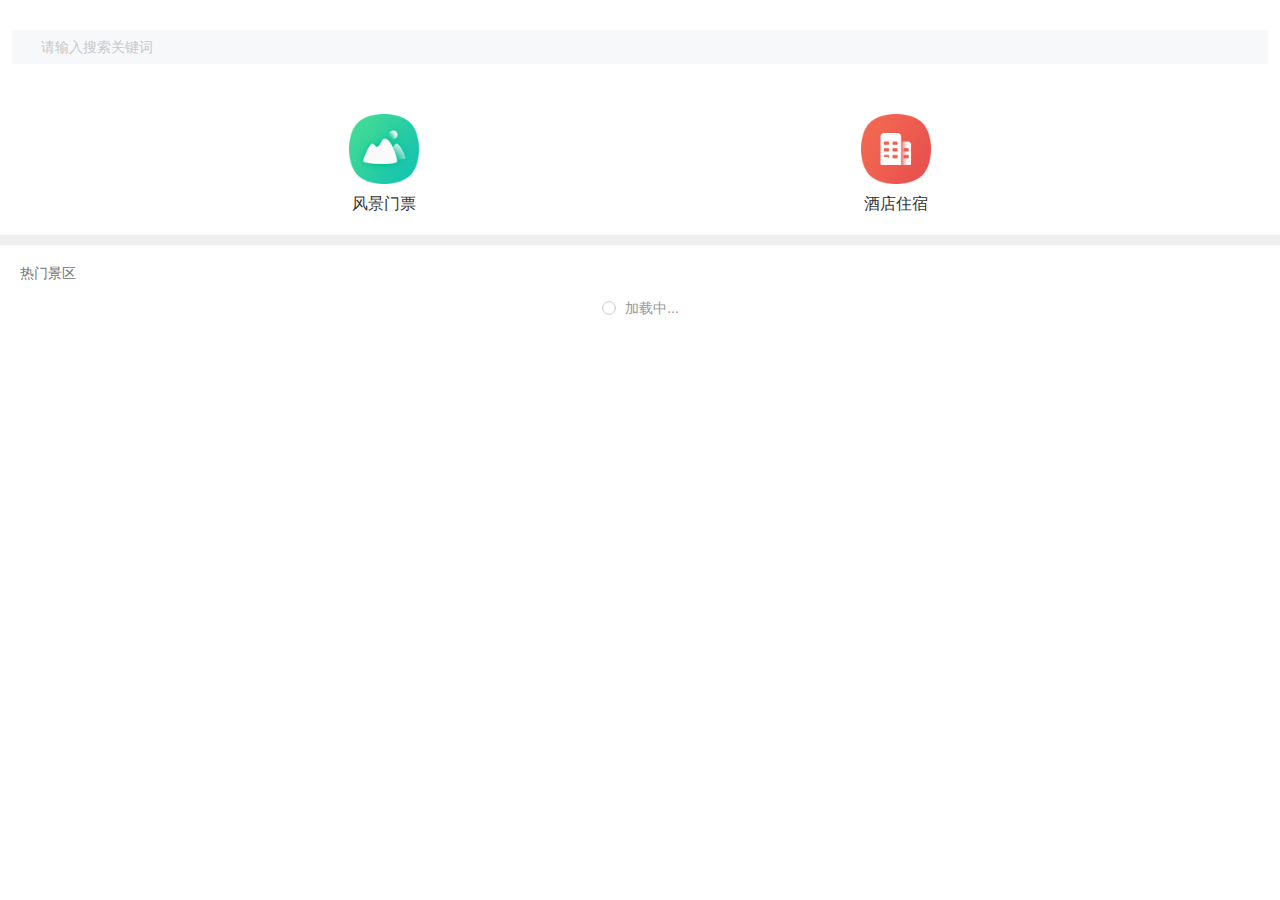
==== commit 8af857fc: "更新数据" ====
--- a/index.html
+++ b/index.html
@@ -7,13 +7,45 @@
   <meta name="apple-mobile-web-app-capable" content="yes">
   <meta name="apple-mobile-web-app-status-bar-style" content="black">
   <meta name="format-detection" content="telephone=no">
+  <meta name="viewport" content="width=device-width, initial-scale=1.0,minimum-scale=1.0, maximum-scale=1.0, user-scalable=no"> 
   <title>云游江西</title>
-  <link rel="stylesheet" href="./source/css/app.css">
+  <link rel="stylesheet" href="./source/css/vant.css">
+  <link rel="stylesheet" href="./source/css/index.css">
+  <link rel="stylesheet" href="./source/css/font/iconfont.css">
 </head>
 <body>
-  <div class="content marginTop54">  
-    <div class="item"><a href="./view/scenic.html"><button class="important-button">旅游景点查询</button></a></div>
-    <div class="marginTop54"><a href="./view/hotel.html"><button class="important-button">酒店查询</button></a></div>
+  <div id="app">
+    <router-view></router-view>
   </div>
+<!-- vue组件script引入 -->
+<script src="./source/js/vue.js"></script>
+<script src="./source/js/vue-router.js"></script>
+<script src="./source/js/vant.min.js"></script>
+
+<!-- jslinq 组件引入 -->
+<script src="./source/js/JSLINQ.js"></script>
+
+<!-- 引入数据 -->
+<script src="./entity/cloud_jiangxi_bus_product.js"></script>
+<script src="./entity/pricedata.js"></script>
+
+<!-- components 组件引入 -->
+<script src="./source/js/components/baseGoBack.js"></script>
+<script src="./source/js/components/hotelCard.js"></script>
+
+<script src="./source/js/components/smallTag.js"></script>
+<script src="./source/js/components/hotTag.js"></script>
+<script src="./source/js/components/scenicCard.js"></script>
+<script src="./source/js/components/imgSwipe.js"></script>
+<script src="./source/js/components/positionInfoTitle.js"></script>
+
+<!-- pages 页面引入 -->
+<script src="./source/js/pages/indexPage.js"></script>
+<script src="./source/js/pages/positionInfoPage.js"></script>
+<script src="./source/js/pages/searchPage.js"></script>
+<script src="./source/js/pages/scenicInfoPage.js"></script>
+
+<!-- 引入控制文件 -->
+<script src="./controller/yunyoujxindex.controller.js"></script>
 </body>
 </html>--- a/source/css/vant.css
+++ b/source/css/vant.css
@@ -0,0 +1 @@
+html{-webkit-tap-highlight-color:transparent}body{margin:0;font-family:-apple-system,BlinkMacSystemFont,'Helvetica Neue',Helvetica,Segoe UI,Arial,Roboto,'PingFang SC','Hiragino Sans GB','Microsoft Yahei',sans-serif}a{text-decoration:none}button,input,textarea{color:inherit;font:inherit}[class*=van-]:focus,a:focus,button:focus,input:focus,textarea:focus{outline:0}ol,ul{margin:0;padding:0;list-style:none}.van-ellipsis{overflow:hidden;white-space:nowrap;text-overflow:ellipsis}.van-multi-ellipsis--l2{display:-webkit-box;overflow:hidden;text-overflow:ellipsis;-webkit-line-clamp:2;-webkit-box-orient:vertical}.van-multi-ellipsis--l3{display:-webkit-box;overflow:hidden;text-overflow:ellipsis;-webkit-line-clamp:4;-webkit-box-orient:vertical}.van-clearfix::after{display:table;clear:both;content:''}[class*=van-hairline]::after{position:absolute;box-sizing:border-box;content:' ';pointer-events:none;top:-50%;right:-50%;bottom:-50%;left:-50%;border:0 solid #ebedf0;-webkit-transform:scale(.5);transform:scale(.5)}.van-hairline,.van-hairline--bottom,.van-hairline--left,.van-hairline--right,.van-hairline--surround,.van-hairline--top,.van-hairline--top-bottom{position:relative}.van-hairline--top::after{border-top-width:1px}.van-hairline--left::after{border-left-width:1px}.van-hairline--right::after{border-right-width:1px}.van-hairline--bottom::after{border-bottom-width:1px}.van-hairline--top-bottom::after,.van-hairline-unset--top-bottom::after{border-width:1px 0}.van-hairline--surround::after{border-width:1px}@-webkit-keyframes van-slide-up-enter{from{-webkit-transform:translate3d(0,100%,0);transform:translate3d(0,100%,0)}}@keyframes van-slide-up-enter{from{-webkit-transform:translate3d(0,100%,0);transform:translate3d(0,100%,0)}}@-webkit-keyframes van-slide-up-leave{to{-webkit-transform:translate3d(0,100%,0);transform:translate3d(0,100%,0)}}@keyframes van-slide-up-leave{to{-webkit-transform:translate3d(0,100%,0);transform:translate3d(0,100%,0)}}@-webkit-keyframes van-slide-down-enter{from{-webkit-transform:translate3d(0,-100%,0);transform:translate3d(0,-100%,0)}}@keyframes van-slide-down-enter{from{-webkit-transform:translate3d(0,-100%,0);transform:translate3d(0,-100%,0)}}@-webkit-keyframes van-slide-down-leave{to{-webkit-transform:translate3d(0,-100%,0);transform:translate3d(0,-100%,0)}}@keyframes van-slide-down-leave{to{-webkit-transform:translate3d(0,-100%,0);transform:translate3d(0,-100%,0)}}@-webkit-keyframes van-slide-left-enter{from{-webkit-transform:translate3d(-100%,0,0);transform:translate3d(-100%,0,0)}}@keyframes van-slide-left-enter{from{-webkit-transform:translate3d(-100%,0,0);transform:translate3d(-100%,0,0)}}@-webkit-keyframes van-slide-left-leave{to{-webkit-transform:translate3d(-100%,0,0);transform:translate3d(-100%,0,0)}}@keyframes van-slide-left-leave{to{-webkit-transform:translate3d(-100%,0,0);transform:translate3d(-100%,0,0)}}@-webkit-keyframes van-slide-right-enter{from{-webkit-transform:translate3d(100%,0,0);transform:translate3d(100%,0,0)}}@keyframes van-slide-right-enter{from{-webkit-transform:translate3d(100%,0,0);transform:translate3d(100%,0,0)}}@-webkit-keyframes van-slide-right-leave{to{-webkit-transform:translate3d(100%,0,0);transform:translate3d(100%,0,0)}}@keyframes van-slide-right-leave{to{-webkit-transform:translate3d(100%,0,0);transform:translate3d(100%,0,0)}}@-webkit-keyframes van-fade-in{from{opacity:0}to{opacity:1}}@keyframes van-fade-in{from{opacity:0}to{opacity:1}}@-webkit-keyframes van-fade-out{from{opacity:1}to{opacity:0}}@keyframes van-fade-out{from{opacity:1}to{opacity:0}}@-webkit-keyframes van-rotate{from{-webkit-transform:rotate(0);transform:rotate(0)}to{-webkit-transform:rotate(360deg);transform:rotate(360deg)}}@keyframes van-rotate{from{-webkit-transform:rotate(0);transform:rotate(0)}to{-webkit-transform:rotate(360deg);transform:rotate(360deg)}}.van-fade-enter-active{-webkit-animation:.3s van-fade-in both ease-out;animation:.3s van-fade-in both ease-out}.van-fade-leave-active{-webkit-animation:.3s van-fade-out both ease-in;animation:.3s van-fade-out both ease-in}.van-slide-up-enter-active{-webkit-animation:van-slide-up-enter .3s both ease-out;animation:van-slide-up-enter .3s both ease-out}.van-slide-up-leave-active{-webkit-animation:van-slide-up-leave .3s both ease-in;animation:van-slide-up-leave .3s both ease-in}.van-slide-down-enter-active{-webkit-animation:van-slide-down-enter .3s both ease-out;animation:van-slide-down-enter .3s both ease-out}.van-slide-down-leave-active{-webkit-animation:van-slide-down-leave .3s both ease-in;animation:van-slide-down-leave .3s both ease-in}.van-slide-left-enter-active{-webkit-animation:van-slide-left-enter .3s both ease-out;animation:van-slide-left-enter .3s both ease-out}.van-slide-left-leave-active{-webkit-animation:van-slide-left-leave .3s both ease-in;animation:van-slide-left-leave .3s both ease-in}.van-slide-right-enter-active{-webkit-animation:van-slide-right-enter .3s both ease-out;animation:van-slide-right-enter .3s both ease-out}.van-slide-right-leave-active{-webkit-animation:van-slide-right-leave .3s both ease-in;animation:van-slide-right-leave .3s both ease-in}.van-overlay{position:fixed;top:0;left:0;z-index:1;width:100%;height:100%;background-color:rgba(0,0,0,.7)}.van-info{position:absolute;top:0;right:0;box-sizing:border-box;min-width:16px;padding:0 3px;color:#fff;font-weight:500;font-size:12px;font-family:Avenir-Heavy,PingFang SC,Helvetica Neue,Arial,sans-serif;line-height:14px;text-align:center;background-color:#ee0a24;border:1px solid #fff;border-radius:16px;-webkit-transform:translate(50%,-50%);transform:translate(50%,-50%);-webkit-transform-origin:100%;transform-origin:100%}.van-info--dot{width:8px;min-width:0;height:8px;background-color:#ee0a24;border-radius:100%}.van-sidebar-item{position:relative;display:block;box-sizing:border-box;padding:20px 12px;overflow:hidden;color:#323233;font-size:14px;line-height:20px;word-wrap:break-word;background-color:#f7f8fa;cursor:pointer;-webkit-user-select:none;user-select:none}.van-sidebar-item:active{background-color:#f2f3f5}.van-sidebar-item__text{position:relative;display:inline-block}.van-sidebar-item:not(:last-child)::after{border-bottom-width:1px}.van-sidebar-item--select{color:#323233;font-weight:500}.van-sidebar-item--select,.van-sidebar-item--select:active{background-color:#fff}.van-sidebar-item--select::before{position:absolute;top:50%;left:0;width:4px;height:16px;background-color:#ee0a24;-webkit-transform:translateY(-50%);transform:translateY(-50%);content:''}.van-sidebar-item--disabled{color:#c8c9cc;cursor:not-allowed}.van-sidebar-item--disabled:active{background-color:#f7f8fa}@font-face{font-weight:400;font-family:vant-icon;font-style:normal;font-display:auto;src:url(https://img.yzcdn.cn/vant/vant-icon-db1de1.woff2) format('woff2'),url(https://img.yzcdn.cn/vant/vant-icon-db1de1.woff) format('woff'),url(https://img.yzcdn.cn/vant/vant-icon-db1de1.ttf) format('truetype')}.van-icon{position:relative;display:inline-block;font:normal normal normal 14px/1 vant-icon;font-size:inherit;text-rendering:auto;-webkit-font-smoothing:antialiased}.van-icon::before{display:inline-block}.van-icon-add-o::before{content:"\F000"}.van-icon-add-square::before{content:"\F001"}.van-icon-add::before{content:"\F002"}.van-icon-after-sale::before{content:"\F003"}.van-icon-aim::before{content:"\F004"}.van-icon-alipay::before{content:"\F005"}.van-icon-apps-o::before{content:"\F006"}.van-icon-arrow-down::before{content:"\F007"}.van-icon-arrow-left::before{content:"\F008"}.van-icon-arrow-up::before{content:"\F009"}.van-icon-arrow::before{content:"\F00A"}.van-icon-ascending::before{content:"\F00B"}.van-icon-audio::before{content:"\F00C"}.van-icon-award-o::before{content:"\F00D"}.van-icon-award::before{content:"\F00E"}.van-icon-bag-o::before{content:"\F00F"}.van-icon-bag::before{content:"\F010"}.van-icon-balance-list-o::before{content:"\F011"}.van-icon-balance-list::before{content:"\F012"}.van-icon-balance-o::before{content:"\F013"}.van-icon-balance-pay::before{content:"\F014"}.van-icon-bar-chart-o::before{content:"\F015"}.van-icon-bars::before{content:"\F016"}.van-icon-bell::before{content:"\F017"}.van-icon-bill-o::before{content:"\F018"}.van-icon-bill::before{content:"\F019"}.van-icon-birthday-cake-o::before{content:"\F01A"}.van-icon-bookmark-o::before{content:"\F01B"}.van-icon-bookmark::before{content:"\F01C"}.van-icon-browsing-history-o::before{content:"\F01D"}.van-icon-browsing-history::before{content:"\F01E"}.van-icon-brush-o::before{content:"\F01F"}.van-icon-bulb-o::before{content:"\F020"}.van-icon-bullhorn-o::before{content:"\F021"}.van-icon-calender-o::before{content:"\F022"}.van-icon-card::before{content:"\F023"}.van-icon-cart-circle-o::before{content:"\F024"}.van-icon-cart-circle::before{content:"\F025"}.van-icon-cart-o::before{content:"\F026"}.van-icon-cart::before{content:"\F027"}.van-icon-cash-back-record::before{content:"\F028"}.van-icon-cash-on-deliver::before{content:"\F029"}.van-icon-cashier-o::before{content:"\F02A"}.van-icon-certificate::before{content:"\F02B"}.van-icon-chart-trending-o::before{content:"\F02C"}.van-icon-chat-o::before{content:"\F02D"}.van-icon-chat::before{content:"\F02E"}.van-icon-checked::before{content:"\F02F"}.van-icon-circle::before{content:"\F030"}.van-icon-clear::before{content:"\F031"}.van-icon-clock-o::before{content:"\F032"}.van-icon-clock::before{content:"\F033"}.van-icon-close::before{content:"\F034"}.van-icon-closed-eye::before{content:"\F035"}.van-icon-cluster-o::before{content:"\F036"}.van-icon-cluster::before{content:"\F037"}.van-icon-column::before{content:"\F038"}.van-icon-comment-circle-o::before{content:"\F039"}.van-icon-comment-circle::before{content:"\F03A"}.van-icon-comment-o::before{content:"\F03B"}.van-icon-comment::before{content:"\F03C"}.van-icon-completed::before{content:"\F03D"}.van-icon-contact::before{content:"\F03E"}.van-icon-coupon-o::before{content:"\F03F"}.van-icon-coupon::before{content:"\F040"}.van-icon-credit-pay::before{content:"\F041"}.van-icon-cross::before{content:"\F042"}.van-icon-debit-pay::before{content:"\F043"}.van-icon-delete::before{content:"\F044"}.van-icon-descending::before{content:"\F045"}.van-icon-description::before{content:"\F046"}.van-icon-desktop-o::before{content:"\F047"}.van-icon-diamond-o::before{content:"\F048"}.van-icon-diamond::before{content:"\F049"}.van-icon-discount::before{content:"\F04A"}.van-icon-down::before{content:"\F04B"}.van-icon-ecard-pay::before{content:"\F04C"}.van-icon-edit::before{content:"\F04D"}.van-icon-ellipsis::before{content:"\F04E"}.van-icon-empty::before{content:"\F04F"}.van-icon-envelop-o::before{content:"\F050"}.van-icon-exchange::before{content:"\F051"}.van-icon-expand-o::before{content:"\F052"}.van-icon-expand::before{content:"\F053"}.van-icon-eye-o::before{content:"\F054"}.van-icon-eye::before{content:"\F055"}.van-icon-fail::before{content:"\F056"}.van-icon-failure::before{content:"\F057"}.van-icon-filter-o::before{content:"\F058"}.van-icon-fire-o::before{content:"\F059"}.van-icon-fire::before{content:"\F05A"}.van-icon-flag-o::before{content:"\F05B"}.van-icon-flower-o::before{content:"\F05C"}.van-icon-free-postage::before{content:"\F05D"}.van-icon-friends-o::before{content:"\F05E"}.van-icon-friends::before{content:"\F05F"}.van-icon-gem-o::before{content:"\F060"}.van-icon-gem::before{content:"\F061"}.van-icon-gift-card-o::before{content:"\F062"}.van-icon-gift-card::before{content:"\F063"}.van-icon-gift-o::before{content:"\F064"}.van-icon-gift::before{content:"\F065"}.van-icon-gold-coin-o::before{content:"\F066"}.van-icon-gold-coin::before{content:"\F067"}.van-icon-good-job-o::before{content:"\F068"}.van-icon-good-job::before{content:"\F069"}.van-icon-goods-collect-o::before{content:"\F06A"}.van-icon-goods-collect::before{content:"\F06B"}.van-icon-graphic::before{content:"\F06C"}.van-icon-home-o::before{content:"\F06D"}.van-icon-hot-o::before{content:"\F06E"}.van-icon-hot-sale-o::before{content:"\F06F"}.van-icon-hot-sale::before{content:"\F070"}.van-icon-hot::before{content:"\F071"}.van-icon-hotel-o::before{content:"\F072"}.van-icon-idcard::before{content:"\F073"}.van-icon-info-o::before{content:"\F074"}.van-icon-info::before{content:"\F075"}.van-icon-invition::before{content:"\F076"}.van-icon-label-o::before{content:"\F077"}.van-icon-label::before{content:"\F078"}.van-icon-like-o::before{content:"\F079"}.van-icon-like::before{content:"\F07A"}.van-icon-live::before{content:"\F07B"}.van-icon-location-o::before{content:"\F07C"}.van-icon-location::before{content:"\F07D"}.van-icon-lock::before{content:"\F07E"}.van-icon-logistics::before{content:"\F07F"}.van-icon-manager-o::before{content:"\F080"}.van-icon-manager::before{content:"\F081"}.van-icon-map-marked::before{content:"\F082"}.van-icon-medal-o::before{content:"\F083"}.van-icon-medal::before{content:"\F084"}.van-icon-more-o::before{content:"\F085"}.van-icon-more::before{content:"\F086"}.van-icon-music-o::before{content:"\F087"}.van-icon-music::before{content:"\F088"}.van-icon-new-arrival-o::before{content:"\F089"}.van-icon-new-arrival::before{content:"\F08A"}.van-icon-new-o::before{content:"\F08B"}.van-icon-new::before{content:"\F08C"}.van-icon-newspaper-o::before{content:"\F08D"}.van-icon-notes-o::before{content:"\F08E"}.van-icon-orders-o::before{content:"\F08F"}.van-icon-other-pay::before{content:"\F090"}.van-icon-paid::before{content:"\F091"}.van-icon-passed::before{content:"\F092"}.van-icon-pause-circle-o::before{content:"\F093"}.van-icon-pause-circle::before{content:"\F094"}.van-icon-pause::before{content:"\F095"}.van-icon-peer-pay::before{content:"\F096"}.van-icon-pending-payment::before{content:"\F097"}.van-icon-phone-circle-o::before{content:"\F098"}.van-icon-phone-circle::before{content:"\F099"}.van-icon-phone-o::before{content:"\F09A"}.van-icon-phone::before{content:"\F09B"}.van-icon-photo-o::before{content:"\F09C"}.van-icon-photo::before{content:"\F09D"}.van-icon-photograph::before{content:"\F09E"}.van-icon-play-circle-o::before{content:"\F09F"}.van-icon-play-circle::before{content:"\F0A0"}.van-icon-play::before{content:"\F0A1"}.van-icon-plus::before{content:"\F0A2"}.van-icon-point-gift-o::before{content:"\F0A3"}.van-icon-point-gift::before{content:"\F0A4"}.van-icon-points::before{content:"\F0A5"}.van-icon-printer::before{content:"\F0A6"}.van-icon-qr-invalid::before{content:"\F0A7"}.van-icon-qr::before{content:"\F0A8"}.van-icon-question-o::before{content:"\F0A9"}.van-icon-question::before{content:"\F0AA"}.van-icon-records::before{content:"\F0AB"}.van-icon-refund-o::before{content:"\F0AC"}.van-icon-replay::before{content:"\F0AD"}.van-icon-scan::before{content:"\F0AE"}.van-icon-search::before{content:"\F0AF"}.van-icon-send-gift-o::before{content:"\F0B0"}.van-icon-send-gift::before{content:"\F0B1"}.van-icon-service-o::before{content:"\F0B2"}.van-icon-service::before{content:"\F0B3"}.van-icon-setting-o::before{content:"\F0B4"}.van-icon-setting::before{content:"\F0B5"}.van-icon-share::before{content:"\F0B6"}.van-icon-shop-collect-o::before{content:"\F0B7"}.van-icon-shop-collect::before{content:"\F0B8"}.van-icon-shop-o::before{content:"\F0B9"}.van-icon-shop::before{content:"\F0BA"}.van-icon-shopping-cart-o::before{content:"\F0BB"}.van-icon-shopping-cart::before{content:"\F0BC"}.van-icon-shrink::before{content:"\F0BD"}.van-icon-sign::before{content:"\F0BE"}.van-icon-smile-comment-o::before{content:"\F0BF"}.van-icon-smile-comment::before{content:"\F0C0"}.van-icon-smile-o::before{content:"\F0C1"}.van-icon-smile::before{content:"\F0C2"}.van-icon-star-o::before{content:"\F0C3"}.van-icon-star::before{content:"\F0C4"}.van-icon-stop-circle-o::before{content:"\F0C5"}.van-icon-stop-circle::before{content:"\F0C6"}.van-icon-stop::before{content:"\F0C7"}.van-icon-success::before{content:"\F0C8"}.van-icon-thumb-circle-o::before{content:"\F0C9"}.van-icon-thumb-circle::before{content:"\F0CA"}.van-icon-todo-list-o::before{content:"\F0CB"}.van-icon-todo-list::before{content:"\F0CC"}.van-icon-tosend::before{content:"\F0CD"}.van-icon-tv-o::before{content:"\F0CE"}.van-icon-umbrella-circle::before{content:"\F0CF"}.van-icon-underway-o::before{content:"\F0D0"}.van-icon-underway::before{content:"\F0D1"}.van-icon-upgrade::before{content:"\F0D2"}.van-icon-user-circle-o::before{content:"\F0D3"}.van-icon-user-o::before{content:"\F0D4"}.van-icon-video-o::before{content:"\F0D5"}.van-icon-video::before{content:"\F0D6"}.van-icon-vip-card-o::before{content:"\F0D7"}.van-icon-vip-card::before{content:"\F0D8"}.van-icon-volume-o::before{content:"\F0D9"}.van-icon-volume::before{content:"\F0DA"}.van-icon-wap-home-o::before{content:"\F0DB"}.van-icon-wap-home::before{content:"\F0DC"}.van-icon-wap-nav::before{content:"\F0DD"}.van-icon-warn-o::before{content:"\F0DE"}.van-icon-warning-o::before{content:"\F0DF"}.van-icon-warning::before{content:"\F0E0"}.van-icon-weapp-nav::before{content:"\F0E1"}.van-icon-wechat::before{content:"\F0E2"}.van-icon-youzan-shield::before{content:"\F0E3"}.van-icon__image{width:1em;height:1em;object-fit:contain}.van-tabbar-item{display:-webkit-box;display:-webkit-flex;display:flex;-webkit-box-flex:1;-webkit-flex:1;flex:1;-webkit-box-orient:vertical;-webkit-box-direction:normal;-webkit-flex-direction:column;flex-direction:column;-webkit-box-align:center;-webkit-align-items:center;align-items:center;-webkit-box-pack:center;-webkit-justify-content:center;justify-content:center;color:#646566;font-size:12px;line-height:1;cursor:pointer}.van-tabbar-item__icon{position:relative;margin-bottom:5px;font-size:18px}.van-tabbar-item__icon .van-icon{display:block;min-width:1em}.van-tabbar-item__icon img{display:block;height:18px}.van-tabbar-item--active{color:#1989fa}.van-tabbar-item .van-info{margin-top:2px}.van-step{position:relative;-webkit-box-flex:1;-webkit-flex:1;flex:1;color:#969799;font-size:14px}.van-step__circle{display:block;width:5px;height:5px;background-color:#969799;border-radius:50%}.van-step__line{position:absolute;background-color:#ebedf0;-webkit-transition:background-color .3s;transition:background-color .3s}.van-step--horizontal{float:left}.van-step--horizontal:first-child .van-step__title{margin-left:0;-webkit-transform:none;transform:none}.van-step--horizontal:last-child{position:absolute;right:1px;width:auto}.van-step--horizontal:last-child .van-step__title{margin-left:0;-webkit-transform:none;transform:none}.van-step--horizontal:last-child .van-step__circle-container{right:-9px;left:auto}.van-step--horizontal .van-step__circle-container{position:absolute;top:30px;left:-8px;z-index:1;padding:0 8px;background-color:#fff;-webkit-transform:translateY(-50%);transform:translateY(-50%)}.van-step--horizontal .van-step__title{display:inline-block;margin-left:3px;font-size:12px;-webkit-transform:translateX(-50%);transform:translateX(-50%)}@media (max-width:321px){.van-step--horizontal .van-step__title{font-size:11px}}.van-step--horizontal .van-step__line{top:30px;left:0;width:100%;height:1px}.van-step--horizontal .van-step__icon{display:block;font-size:12px}.van-step--horizontal .van-step--process{color:#323233}.van-step--vertical{display:block;float:none;padding:10px 10px 10px 0;line-height:18px}.van-step--vertical:not(:last-child)::after{border-bottom-width:1px}.van-step--vertical:first-child::before{position:absolute;top:0;left:-15px;z-index:1;width:1px;height:20px;background-color:#fff;content:''}.van-step--vertical .van-step__circle-container{position:absolute;top:19px;left:-15px;z-index:2;font-size:12px;line-height:1;-webkit-transform:translate(-50%,-50%);transform:translate(-50%,-50%)}.van-step--vertical .van-step__line{top:16px;left:-15px;width:1px;height:100%}.van-step:last-child .van-step__line{width:0}.van-step--finish{color:#323233}.van-step--finish .van-step__circle,.van-step--finish .van-step__line{background-color:#07c160}.van-step__icon,.van-step__title{-webkit-transition:color .3s;transition:color .3s}.van-step__icon--active,.van-step__title--active{color:#07c160}.van-rate{display:-webkit-inline-box;display:-webkit-inline-flex;display:inline-flex;cursor:pointer;-webkit-user-select:none;user-select:none}.van-rate__item{position:relative}.van-rate__item:not(:last-child){padding-right:4px}.van-rate__icon{display:block;width:1em;color:#c8c9cc;font-size:20px}.van-rate__icon--half{position:absolute;top:0;left:0;width:.5em;overflow:hidden}.van-rate__icon--full{color:#ffd21e}.van-rate__icon--disabled{color:#c8c9cc}.van-rate--disabled{cursor:not-allowed}.van-rate--readonly{cursor:default}.van-notice-bar{position:relative;display:-webkit-box;display:-webkit-flex;display:flex;-webkit-box-align:center;-webkit-align-items:center;align-items:center;height:40px;padding:0 16px;color:#ed6a0c;font-size:14px;line-height:24px;background-color:#fffbe8}.van-notice-bar__left-icon,.van-notice-bar__right-icon{min-width:24px;font-size:16px}.van-notice-bar__right-icon{text-align:right;cursor:pointer}.van-notice-bar__wrap{position:relative;display:-webkit-box;display:-webkit-flex;display:flex;-webkit-box-flex:1;-webkit-flex:1;flex:1;-webkit-box-align:center;-webkit-align-items:center;align-items:center;height:100%;overflow:hidden}.van-notice-bar__content{position:absolute;white-space:nowrap;-webkit-transition-timing-function:linear;transition-timing-function:linear}.van-notice-bar__content.van-ellipsis{max-width:100%}.van-notice-bar--wrapable{height:auto;padding:8px 16px}.van-notice-bar--wrapable .van-notice-bar__wrap{height:auto}.van-notice-bar--wrapable .van-notice-bar__content{position:relative;white-space:normal;word-wrap:break-word}.van-nav-bar{position:relative;z-index:1;display:-webkit-box;display:-webkit-flex;display:flex;-webkit-box-align:center;-webkit-align-items:center;align-items:center;height:46px;line-height:1.5;text-align:center;background-color:#fff;-webkit-user-select:none;user-select:none}.van-nav-bar .van-icon{color:#1989fa}.van-nav-bar__arrow{min-width:1em;margin-right:4px;font-size:16px}.van-nav-bar--fixed{position:fixed;top:0;left:0;width:100%}.van-nav-bar__title{max-width:60%;margin:0 auto;color:#323233;font-weight:500;font-size:16px}.van-nav-bar__left,.van-nav-bar__right{position:absolute;top:0;bottom:0;display:-webkit-box;display:-webkit-flex;display:flex;-webkit-box-align:center;-webkit-align-items:center;align-items:center;padding:0 16px;font-size:14px;cursor:pointer}.van-nav-bar__left:active,.van-nav-bar__right:active{opacity:.7}.van-nav-bar__left{left:0}.van-nav-bar__right{right:0}.van-nav-bar__text{color:#1989fa}.van-grid-item{position:relative;box-sizing:border-box}.van-grid-item--square{height:0}.van-grid-item__icon{font-size:28px}.van-grid-item__icon-wrapper{position:relative}.van-grid-item__text{color:#646566;font-size:12px;line-height:1.5;word-wrap:break-word}.van-grid-item__icon+.van-grid-item__text{margin-top:8px}.van-grid-item__content{display:-webkit-box;display:-webkit-flex;display:flex;-webkit-box-orient:vertical;-webkit-box-direction:normal;-webkit-flex-direction:column;flex-direction:column;box-sizing:border-box;height:100%;padding:16px 8px;background-color:#fff}.van-grid-item__content::after{z-index:1;border-width:0 1px 1px 0}.van-grid-item__content--square{position:absolute;top:0;right:0;left:0}.van-grid-item__content--center{-webkit-box-align:center;-webkit-align-items:center;align-items:center;-webkit-box-pack:center;-webkit-justify-content:center;justify-content:center}.van-grid-item__content--horizontal{-webkit-box-orient:horizontal;-webkit-box-direction:normal;-webkit-flex-direction:row;flex-direction:row}.van-grid-item__content--horizontal .van-grid-item__icon+.van-grid-item__text{margin-top:0;margin-left:8px}.van-grid-item__content--surround::after{border-width:1px}.van-grid-item__content--clickable{cursor:pointer}.van-grid-item__content--clickable:active{background-color:#f2f3f5}.van-goods-action-icon{display:-webkit-box;display:-webkit-flex;display:flex;-webkit-box-orient:vertical;-webkit-box-direction:normal;-webkit-flex-direction:column;flex-direction:column;-webkit-box-pack:center;-webkit-justify-content:center;justify-content:center;min-width:48px;height:100%;color:#646566;font-size:10px;line-height:1;text-align:center;background-color:#fff;cursor:pointer}.van-goods-action-icon:active{background-color:#f2f3f5}.van-goods-action-icon__icon{position:relative;width:1em;margin:0 auto 5px;color:#323233;font-size:18px}.van-checkbox{display:-webkit-box;display:-webkit-flex;display:flex;-webkit-box-align:center;-webkit-align-items:center;align-items:center;overflow:hidden;cursor:pointer;-webkit-user-select:none;user-select:none}.van-checkbox--disabled{cursor:not-allowed}.van-checkbox--label-disabled{cursor:default}.van-checkbox--horizontal{margin-right:12px}.van-checkbox__icon{-webkit-box-flex:0;-webkit-flex:none;flex:none;height:1em;font-size:20px;line-height:1em;cursor:pointer}.van-checkbox__icon .van-icon{display:block;box-sizing:border-box;width:1.25em;height:1.25em;color:transparent;font-size:.8em;line-height:1.25;text-align:center;border:1px solid #c8c9cc;-webkit-transition-duration:.2s;transition-duration:.2s;-webkit-transition-property:color,border-color,background-color;transition-property:color,border-color,background-color}.van-checkbox__icon--round .van-icon{border-radius:100%}.van-checkbox__icon--checked .van-icon{color:#fff;background-color:#1989fa;border-color:#1989fa}.van-checkbox__icon--disabled{cursor:not-allowed}.van-checkbox__icon--disabled .van-icon{background-color:#ebedf0;border-color:#c8c9cc}.van-checkbox__icon--disabled.van-checkbox__icon--checked .van-icon{color:#c8c9cc}.van-checkbox__label{margin-left:8px;color:#323233;line-height:20px}.van-checkbox__label--left{margin:0 8px 0 0}.van-checkbox__label--disabled{color:#c8c9cc}.van-coupon{margin:0 12px 12px;overflow:hidden;background-color:#fff;border-radius:8px;box-shadow:0 0 4px rgba(0,0,0,.1)}.van-coupon:active{background-color:#f2f3f5}.van-coupon__content{display:-webkit-box;display:-webkit-flex;display:flex;-webkit-box-align:center;-webkit-align-items:center;align-items:center;box-sizing:border-box;min-height:84px;padding:14px 0;color:#323233}.van-coupon__head{position:relative;min-width:96px;padding:0 8px;color:#ee0a24;text-align:center}.van-coupon__amount,.van-coupon__condition,.van-coupon__name,.van-coupon__valid{overflow:hidden;white-space:nowrap;text-overflow:ellipsis}.van-coupon__amount{margin-bottom:6px;font-weight:500;font-size:30px;overflow:hidden;white-space:nowrap;text-overflow:ellipsis}.van-coupon__amount span{font-weight:400;font-size:40%}.van-coupon__amount span:not(:empty){margin-left:2px}.van-coupon__condition{font-size:12px;line-height:16px;white-space:pre-wrap}.van-coupon__body{position:relative;-webkit-box-flex:1;-webkit-flex:1;flex:1;border-radius:0 8px 8px 0}.van-coupon__name{margin-bottom:10px;font-weight:700;font-size:14px;line-height:20px}.van-coupon__valid{font-size:12px}.van-coupon__corner{position:absolute;top:0;right:16px;bottom:0}.van-coupon__description{padding:8px 16px;font-size:12px;border-top:1px dashed #ebedf0}.van-coupon--disabled:active{background-color:#fff}.van-coupon--disabled .van-coupon-item__content{height:74px}.van-coupon--disabled .van-coupon__head{color:inherit}.van-image{position:relative;display:inline-block}.van-image--round{overflow:hidden;border-radius:50%}.van-image--round img{border-radius:inherit}.van-image__error,.van-image__img,.van-image__loading{display:block;width:100%;height:100%}.van-image__error,.van-image__loading{position:absolute;top:0;left:0;display:-webkit-box;display:-webkit-flex;display:flex;-webkit-box-orient:vertical;-webkit-box-direction:normal;-webkit-flex-direction:column;flex-direction:column;-webkit-box-align:center;-webkit-align-items:center;align-items:center;-webkit-box-pack:center;-webkit-justify-content:center;justify-content:center;color:#969799;font-size:14px;background-color:#f7f8fa}.van-image__loading-icon{font-size:22px}.van-image__error-icon{font-size:22px}.van-radio{display:-webkit-box;display:-webkit-flex;display:flex;-webkit-box-align:center;-webkit-align-items:center;align-items:center;overflow:hidden;cursor:pointer;-webkit-user-select:none;user-select:none}.van-radio--disabled{cursor:not-allowed}.van-radio--label-disabled{cursor:default}.van-radio--horizontal{margin-right:12px}.van-radio__icon{-webkit-box-flex:0;-webkit-flex:none;flex:none;height:1em;font-size:20px;line-height:1em;cursor:pointer}.van-radio__icon .van-icon{display:block;box-sizing:border-box;width:1.25em;height:1.25em;color:transparent;font-size:.8em;line-height:1.25;text-align:center;border:1px solid #c8c9cc;-webkit-transition-duration:.2s;transition-duration:.2s;-webkit-transition-property:color,border-color,background-color;transition-property:color,border-color,background-color}.van-radio__icon--round .van-icon{border-radius:100%}.van-radio__icon--checked .van-icon{color:#fff;background-color:#1989fa;border-color:#1989fa}.van-radio__icon--disabled{cursor:not-allowed}.van-radio__icon--disabled .van-icon{background-color:#ebedf0;border-color:#c8c9cc}.van-radio__icon--disabled.van-radio__icon--checked .van-icon{color:#c8c9cc}.van-radio__label{margin-left:8px;color:#323233;line-height:20px}.van-radio__label--left{margin:0 8px 0 0}.van-radio__label--disabled{color:#c8c9cc}.van-tag{display:-webkit-inline-box;display:-webkit-inline-flex;display:inline-flex;-webkit-box-align:center;-webkit-align-items:center;align-items:center;padding:.2em .5em;color:#fff;font-size:10px;line-height:normal;border-radius:.2em}.van-tag::after{border-color:currentColor;border-radius:.4em}.van-tag--default{background-color:#969799}.van-tag--default.van-tag--plain{color:#969799}.van-tag--danger{background-color:#ee0a24}.van-tag--danger.van-tag--plain{color:#ee0a24}.van-tag--primary{background-color:#1989fa}.van-tag--primary.van-tag--plain{color:#1989fa}.van-tag--success{background-color:#07c160}.van-tag--success.van-tag--plain{color:#07c160}.van-tag--warning{background-color:#ff976a}.van-tag--warning.van-tag--plain{color:#ff976a}.van-tag--plain{background-color:#fff}.van-tag--mark{padding-right:.7em}.van-tag--mark,.van-tag--mark::after{border-radius:0 999px 999px 0}.van-tag--round,.van-tag--round::after{border-radius:999px}.van-tag--medium{font-size:12px}.van-tag--large{font-size:14px}.van-tag__close{min-width:1em;margin-left:2px;cursor:pointer}.van-card{position:relative;box-sizing:border-box;padding:8px 16px;color:#323233;font-size:12px;background-color:#fafafa}.van-card:not(:first-child){margin-top:8px}.van-card__header{display:-webkit-box;display:-webkit-flex;display:flex}.van-card__thumb{position:relative;-webkit-box-flex:0;-webkit-flex:none;flex:none;width:88px;height:88px;margin-right:8px}.van-card__thumb img{border-radius:8px}.van-card__content{position:relative;display:-webkit-box;display:-webkit-flex;display:flex;-webkit-box-flex:1;-webkit-flex:1;flex:1;-webkit-box-orient:vertical;-webkit-box-direction:normal;-webkit-flex-direction:column;flex-direction:column;-webkit-box-pack:justify;-webkit-justify-content:space-between;justify-content:space-between;min-width:0;min-height:88px}.van-card__content--centered{-webkit-box-pack:center;-webkit-justify-content:center;justify-content:center}.van-card__desc,.van-card__title{word-wrap:break-word}.van-card__title{max-height:32px;font-weight:500;line-height:16px}.van-card__desc{max-height:20px;color:#646566;line-height:20px}.van-card__bottom{line-height:20px}.van-card__price{display:inline-block;color:#323233;font-weight:500;font-size:12px}.van-card__price-integer{font-size:16px;font-family:Avenir-Heavy,PingFang SC,Helvetica Neue,Arial,sans-serif}.van-card__price-decimal{font-family:Avenir-Heavy,PingFang SC,Helvetica Neue,Arial,sans-serif}.van-card__origin-price{display:inline-block;margin-left:5px;color:#969799;font-size:10px;text-decoration:line-through}.van-card__num{float:right;color:#969799}.van-card__tag{position:absolute;top:2px;left:0}.van-card__footer{-webkit-box-flex:0;-webkit-flex:none;flex:none;text-align:right}.van-card__footer .van-button{margin-left:5px}.van-cell{position:relative;display:-webkit-box;display:-webkit-flex;display:flex;box-sizing:border-box;width:100%;padding:10px 16px;overflow:hidden;color:#323233;font-size:14px;line-height:24px;background-color:#fff}.van-cell:not(:last-child)::after{position:absolute;box-sizing:border-box;content:' ';pointer-events:none;right:0;bottom:0;left:16px;border-bottom:1px solid #ebedf0;-webkit-transform:scaleY(.5);transform:scaleY(.5)}.van-cell--borderless::after{display:none}.van-cell__label{margin-top:3px;color:#969799;font-size:12px;line-height:18px}.van-cell__title,.van-cell__value{-webkit-box-flex:1;-webkit-flex:1;flex:1}.van-cell__value{position:relative;overflow:hidden;color:#969799;text-align:right;vertical-align:middle;word-wrap:break-word}.van-cell__value--alone{color:#323233;text-align:left}.van-cell__left-icon,.van-cell__right-icon{min-width:1em;height:24px;font-size:16px;line-height:24px}.van-cell__left-icon{margin-right:5px}.van-cell__right-icon{margin-left:5px;color:#969799}.van-cell--clickable{cursor:pointer}.van-cell--clickable:active{background-color:#f2f3f5}.van-cell--required{overflow:visible}.van-cell--required::before{position:absolute;left:8px;color:#ee0a24;font-size:14px;content:'*'}.van-cell--center{-webkit-box-align:center;-webkit-align-items:center;align-items:center}.van-cell--large{padding-top:12px;padding-bottom:12px}.van-cell--large .van-cell__title{font-size:16px}.van-cell--large .van-cell__label{font-size:14px}.van-coupon-cell--selected{color:#323233}.van-contact-card{padding:16px}.van-contact-card__value{margin-left:5px;line-height:20px}.van-contact-card--add .van-contact-card__value{line-height:40px}.van-contact-card--add .van-cell__left-icon{color:#1989fa;font-size:40px}.van-contact-card::before{position:absolute;right:0;bottom:0;left:0;height:2px;background:-webkit-repeating-linear-gradient(135deg,#ff6c6c 0,#ff6c6c 20%,transparent 0,transparent 25%,#1989fa 0,#1989fa 45%,transparent 0,transparent 50%);background:repeating-linear-gradient(-45deg,#ff6c6c 0,#ff6c6c 20%,transparent 0,transparent 25%,#1989fa 0,#1989fa 45%,transparent 0,transparent 50%);background-size:80px;content:''}.van-collapse-item__title .van-cell__right-icon::before{-webkit-transform:rotate(90deg);transform:rotate(90deg);-webkit-transition:-webkit-transform .3s;transition:-webkit-transform .3s;transition:transform .3s;transition:transform .3s,-webkit-transform .3s}.van-collapse-item__title::after{visibility:hidden}.van-collapse-item__title--expanded .van-cell__right-icon::before{-webkit-transform:rotate(-90deg);transform:rotate(-90deg)}.van-collapse-item__title--expanded::after{visibility:visible}.van-collapse-item__title--disabled{cursor:not-allowed}.van-collapse-item__title--disabled,.van-collapse-item__title--disabled .van-cell__right-icon{color:#c8c9cc}.van-collapse-item__title--disabled:active{background-color:#fff}.van-collapse-item__wrapper{overflow:hidden;-webkit-transition:height .3s ease-in-out;transition:height .3s ease-in-out;will-change:height}.van-collapse-item__content{padding:16px;color:#969799;font-size:13px;line-height:1.5;background-color:#fff}.van-field__label{-webkit-box-flex:0;-webkit-flex:none;flex:none;box-sizing:border-box;width:90px}.van-field__label--center{text-align:center}.van-field__label--right{padding-right:16px;text-align:right}.van-field__value{overflow:visible}.van-field__body{display:-webkit-box;display:-webkit-flex;display:flex;-webkit-box-align:center;-webkit-align-items:center;align-items:center}.van-field__control{display:block;box-sizing:border-box;width:100%;min-width:0;margin:0;padding:0;color:#323233;line-height:inherit;text-align:left;background-color:transparent;border:0;resize:none}.van-field__control::-webkit-input-placeholder{color:#c8c9cc}.van-field__control::placeholder{color:#c8c9cc}.van-field__control:disabled{color:#969799;background-color:transparent;cursor:not-allowed;opacity:1;-webkit-text-fill-color:currentColor}.van-field__control:read-only{cursor:default}.van-field__control--center{-webkit-box-pack:center;-webkit-justify-content:center;justify-content:center;text-align:center}.van-field__control--right{-webkit-box-pack:end;-webkit-justify-content:flex-end;justify-content:flex-end;text-align:right}.van-field__control--custom{display:-webkit-box;display:-webkit-flex;display:flex;-webkit-box-align:center;-webkit-align-items:center;align-items:center;min-height:24px}.van-field__control[type=date],.van-field__control[type=datetime-local],.van-field__control[type=time]{min-height:24px}.van-field__control[type=search]{-webkit-appearance:none}.van-field__button,.van-field__clear,.van-field__icon,.van-field__right-icon{-webkit-flex-shrink:0;flex-shrink:0}.van-field__clear,.van-field__right-icon{margin-right:-8px;padding:0 8px;line-height:inherit}.van-field__clear{color:#c8c9cc;font-size:16px;cursor:pointer}.van-field__left-icon .van-icon,.van-field__right-icon .van-icon{display:block;min-width:1em;font-size:16px;line-height:inherit}.van-field__left-icon{margin-right:5px}.van-field__right-icon{color:#969799}.van-field__button{padding-left:8px}.van-field__error-message{color:#ee0a24;font-size:12px;text-align:left}.van-field__error-message--center{text-align:center}.van-field__error-message--right{text-align:right}.van-field__word-limit{margin-top:4px;color:#646566;font-size:12px;line-height:16px;text-align:right}.van-field__word-num--full{color:#ee0a24}.van-field--error .van-field__control::-webkit-input-placeholder{color:#ee0a24;-webkit-text-fill-color:currentColor}.van-field--error .van-field__control,.van-field--error .van-field__control::placeholder{color:#ee0a24;-webkit-text-fill-color:currentColor}.van-field--min-height .van-field__control{min-height:60px}.van-search{display:-webkit-box;display:-webkit-flex;display:flex;-webkit-box-align:center;-webkit-align-items:center;align-items:center;box-sizing:border-box;padding:10px 12px;background-color:#fff}.van-search__content{display:-webkit-box;display:-webkit-flex;display:flex;-webkit-box-flex:1;-webkit-flex:1;flex:1;padding-left:8px;background-color:#f7f8fa;border-radius:2px}.van-search__content--round{border-radius:999px}.van-search__label{padding:0 5px;color:#323233;font-size:14px;line-height:34px}.van-search .van-cell{-webkit-box-flex:1;-webkit-flex:1;flex:1;padding:5px 8px 5px 0;background-color:transparent}.van-search .van-cell__left-icon{color:#969799}.van-search--show-action{padding-right:0}.van-search input::-webkit-search-cancel-button,.van-search input::-webkit-search-decoration,.van-search input::-webkit-search-results-button,.van-search input::-webkit-search-results-decoration{display:none}.van-search__action{padding:0 8px;color:#323233;font-size:14px;line-height:34px;cursor:pointer;-webkit-user-select:none;user-select:none}.van-search__action:active{background-color:#f2f3f5}.van-overflow-hidden{overflow:hidden!important}.van-popup{position:fixed;max-height:100%;overflow-y:auto;background-color:#fff;-webkit-transition:-webkit-transform .3s;transition:-webkit-transform .3s;transition:transform .3s;transition:transform .3s,-webkit-transform .3s;-webkit-overflow-scrolling:touch}.van-popup--center{top:50%;left:50%;-webkit-transform:translate3d(-50%,-50%,0);transform:translate3d(-50%,-50%,0)}.van-popup--center.van-popup--round{border-radius:20px}.van-popup--top{top:0;left:0;width:100%}.van-popup--top.van-popup--round{border-radius:0 0 20px 20px}.van-popup--right{top:50%;right:0;-webkit-transform:translate3d(0,-50%,0);transform:translate3d(0,-50%,0)}.van-popup--right.van-popup--round{border-radius:20px 0 0 20px}.van-popup--bottom{bottom:0;left:0;width:100%}.van-popup--bottom.van-popup--round{border-radius:20px 20px 0 0}.van-popup--left{top:50%;left:0;-webkit-transform:translate3d(0,-50%,0);transform:translate3d(0,-50%,0)}.van-popup--left.van-popup--round{border-radius:0 20px 20px 0}.van-popup--safe-area-inset-bottom{padding-bottom:constant(safe-area-inset-bottom);padding-bottom:env(safe-area-inset-bottom)}.van-popup-slide-bottom-enter-active,.van-popup-slide-left-enter-active,.van-popup-slide-right-enter-active,.van-popup-slide-top-enter-active{-webkit-transition-timing-function:ease-out;transition-timing-function:ease-out}.van-popup-slide-bottom-leave-active,.van-popup-slide-left-leave-active,.van-popup-slide-right-leave-active,.van-popup-slide-top-leave-active{-webkit-transition-timing-function:ease-in;transition-timing-function:ease-in}.van-popup-slide-top-enter,.van-popup-slide-top-leave-active{-webkit-transform:translate3d(0,-100%,0);transform:translate3d(0,-100%,0)}.van-popup-slide-right-enter,.van-popup-slide-right-leave-active{-webkit-transform:translate3d(100%,-50%,0);transform:translate3d(100%,-50%,0)}.van-popup-slide-bottom-enter,.van-popup-slide-bottom-leave-active{-webkit-transform:translate3d(0,100%,0);transform:translate3d(0,100%,0)}.van-popup-slide-left-enter,.van-popup-slide-left-leave-active{-webkit-transform:translate3d(-100%,-50%,0);transform:translate3d(-100%,-50%,0)}.van-popup__close-icon{position:absolute;z-index:1;color:#c8c9cc;font-size:22px;cursor:pointer}.van-popup__close-icon:active{color:#969799}.van-popup__close-icon--top-left{top:16px;left:16px}.van-popup__close-icon--top-right{top:16px;right:16px}.van-popup__close-icon--bottom-left{bottom:16px;left:16px}.van-popup__close-icon--bottom-right{right:16px;bottom:16px}.van-share-sheet__header{padding:12px 16px 4px;text-align:center}.van-share-sheet__title{margin-top:8px;color:#323233;font-weight:400;font-size:14px;line-height:20px}.van-share-sheet__description{display:block;margin-top:8px;color:#969799;font-size:12px;line-height:16px}.van-share-sheet__options{position:relative;display:-webkit-box;display:-webkit-flex;display:flex;padding:16px 0 16px 8px;overflow-x:auto;overflow-y:visible;-webkit-overflow-scrolling:touch}.van-share-sheet__options--border::before{position:absolute;box-sizing:border-box;content:' ';pointer-events:none;top:0;right:0;left:16px;border-top:1px solid #ebedf0;-webkit-transform:scaleY(.5);transform:scaleY(.5)}.van-share-sheet__options::-webkit-scrollbar{height:0}.van-share-sheet__option{display:-webkit-box;display:-webkit-flex;display:flex;-webkit-box-orient:vertical;-webkit-box-direction:normal;-webkit-flex-direction:column;flex-direction:column;-webkit-box-align:center;-webkit-align-items:center;align-items:center;cursor:pointer;-webkit-user-select:none;user-select:none}.van-share-sheet__option:active{opacity:.7}.van-share-sheet__icon{width:48px;height:48px;margin:0 16px}.van-share-sheet__name{margin-top:8px;padding:0 4px;color:#646566;font-size:12px}.van-share-sheet__cancel{display:block;width:100%;padding:0;font-size:16px;line-height:48px;text-align:center;background:#fff;border:none;cursor:pointer}.van-share-sheet__cancel::before{display:block;height:8px;background-color:#f7f8fa;content:' '}.van-share-sheet__cancel:active{background-color:#f2f3f5}.van-notify{box-sizing:border-box;padding:8px 16px;color:#fff;font-size:14px;line-height:20px;white-space:pre-wrap;text-align:center;word-wrap:break-word}.van-notify--primary{background-color:#1989fa}.van-notify--success{background-color:#07c160}.van-notify--danger{background-color:#ee0a24}.van-notify--warning{background-color:#ff976a}.van-dropdown-item{position:fixed;right:0;left:0;z-index:10;overflow:hidden}.van-dropdown-item__icon{display:block;line-height:inherit}.van-dropdown-item__option{text-align:left}.van-dropdown-item__option--active{color:#1989fa}.van-dropdown-item__option--active .van-dropdown-item__icon{color:#1989fa}.van-dropdown-item--up{top:0}.van-dropdown-item--down{bottom:0}.van-dropdown-item__content{position:absolute;max-height:80%}.van-loading{position:relative;color:#c8c9cc;font-size:0;vertical-align:middle}.van-loading__spinner{position:relative;display:inline-block;width:30px;max-width:100%;height:30px;max-height:100%;vertical-align:middle;-webkit-animation:van-rotate .8s linear infinite;animation:van-rotate .8s linear infinite}.van-loading__spinner--spinner{-webkit-animation-timing-function:steps(12);animation-timing-function:steps(12)}.van-loading__spinner--spinner i{position:absolute;top:0;left:0;width:100%;height:100%}.van-loading__spinner--spinner i::before{display:block;width:2px;height:25%;margin:0 auto;background-color:currentColor;border-radius:40%;content:' '}.van-loading__spinner--circular{-webkit-animation-duration:2s;animation-duration:2s}.van-loading__circular{display:block;width:100%;height:100%}.van-loading__circular circle{-webkit-animation:van-circular 1.5s ease-in-out infinite;animation:van-circular 1.5s ease-in-out infinite;stroke:currentColor;stroke-width:3;stroke-linecap:round}.van-loading__text{display:inline-block;margin-left:8px;color:#969799;font-size:14px;vertical-align:middle}.van-loading--vertical{display:-webkit-box;display:-webkit-flex;display:flex;-webkit-box-orient:vertical;-webkit-box-direction:normal;-webkit-flex-direction:column;flex-direction:column;-webkit-box-align:center;-webkit-align-items:center;align-items:center}.van-loading--vertical .van-loading__text{margin:8px 0 0}@-webkit-keyframes van-circular{0%{stroke-dasharray:1,200;stroke-dashoffset:0}50%{stroke-dasharray:90,150;stroke-dashoffset:-40}100%{stroke-dasharray:90,150;stroke-dashoffset:-120}}@keyframes van-circular{0%{stroke-dasharray:1,200;stroke-dashoffset:0}50%{stroke-dasharray:90,150;stroke-dashoffset:-40}100%{stroke-dasharray:90,150;stroke-dashoffset:-120}}.van-loading__spinner--spinner i:nth-of-type(1){-webkit-transform:rotate(30deg);transform:rotate(30deg);opacity:1}.van-loading__spinner--spinner i:nth-of-type(2){-webkit-transform:rotate(60deg);transform:rotate(60deg);opacity:.9375}.van-loading__spinner--spinner i:nth-of-type(3){-webkit-transform:rotate(90deg);transform:rotate(90deg);opacity:.875}.van-loading__spinner--spinner i:nth-of-type(4){-webkit-transform:rotate(120deg);transform:rotate(120deg);opacity:.8125}.van-loading__spinner--spinner i:nth-of-type(5){-webkit-transform:rotate(150deg);transform:rotate(150deg);opacity:.75}.van-loading__spinner--spinner i:nth-of-type(6){-webkit-transform:rotate(180deg);transform:rotate(180deg);opacity:.6875}.van-loading__spinner--spinner i:nth-of-type(7){-webkit-transform:rotate(210deg);transform:rotate(210deg);opacity:.625}.van-loading__spinner--spinner i:nth-of-type(8){-webkit-transform:rotate(240deg);transform:rotate(240deg);opacity:.5625}.van-loading__spinner--spinner i:nth-of-type(9){-webkit-transform:rotate(270deg);transform:rotate(270deg);opacity:.5}.van-loading__spinner--spinner i:nth-of-type(10){-webkit-transform:rotate(300deg);transform:rotate(300deg);opacity:.4375}.van-loading__spinner--spinner i:nth-of-type(11){-webkit-transform:rotate(330deg);transform:rotate(330deg);opacity:.375}.van-loading__spinner--spinner i:nth-of-type(12){-webkit-transform:rotate(360deg);transform:rotate(360deg);opacity:.3125}.van-pull-refresh{overflow:hidden;-webkit-user-select:none;user-select:none}.van-pull-refresh__track{position:relative;height:100%;-webkit-transition-property:-webkit-transform;transition-property:-webkit-transform;transition-property:transform;transition-property:transform,-webkit-transform}.van-pull-refresh__head{position:absolute;left:0;width:100%;height:50px;overflow:hidden;color:#969799;font-size:14px;line-height:50px;text-align:center;-webkit-transform:translateY(-100%);transform:translateY(-100%)}.van-number-keyboard{position:fixed;bottom:0;left:0;z-index:100;width:100%;padding-bottom:constant(safe-area-inset-bottom);padding-bottom:env(safe-area-inset-bottom);background-color:#f2f3f5;-webkit-user-select:none;user-select:none}.van-number-keyboard--with-title{border-radius:20px 20px 0 0}.van-number-keyboard__header{position:relative;display:-webkit-box;display:-webkit-flex;display:flex;-webkit-box-align:center;-webkit-align-items:center;align-items:center;-webkit-box-pack:center;-webkit-justify-content:center;justify-content:center;box-sizing:content-box;height:30px;padding-top:6px;color:#646566;font-size:14px}.van-number-keyboard__title{display:inline-block;font-weight:400}.van-number-keyboard__title-left{position:absolute;left:0}.van-number-keyboard__body{display:-webkit-box;display:-webkit-flex;display:flex;padding:6px 0 0 6px}.van-number-keyboard__keys{display:-webkit-box;display:-webkit-flex;display:flex;-webkit-box-flex:3;-webkit-flex:3;flex:3;-webkit-flex-wrap:wrap;flex-wrap:wrap}.van-number-keyboard__close{position:absolute;right:0;height:100%;padding:0 16px;color:#576b95;font-size:14px;background-color:transparent;border:none;cursor:pointer}.van-number-keyboard__close:active{opacity:.7}.van-number-keyboard__sidebar{display:-webkit-box;display:-webkit-flex;display:flex;-webkit-box-flex:1;-webkit-flex:1;flex:1;-webkit-box-orient:vertical;-webkit-box-direction:normal;-webkit-flex-direction:column;flex-direction:column}.van-number-keyboard--unfit{padding-bottom:0}.van-key{display:-webkit-box;display:-webkit-flex;display:flex;-webkit-box-align:center;-webkit-align-items:center;align-items:center;-webkit-box-pack:center;-webkit-justify-content:center;justify-content:center;width:100%;height:56px;padding:0;font-size:28px;line-height:1.5;background-color:#fff;border:none;border-radius:8px;cursor:pointer}.van-key--large{height:100%}.van-key--blue,.van-key--delete{font-size:16px}.van-key--active{background-color:#ebedf0}.van-key--blue{color:#fff;background-color:#1989fa}.van-key--blue.van-key--active{background-color:#0570db}.van-key__wrapper{-webkit-box-flex:1;-webkit-flex:1;flex:1;-webkit-flex-basis:33%;flex-basis:33%;box-sizing:border-box;padding:0 6px 6px 0}.van-key__wrapper--wider{-webkit-flex-basis:66%;flex-basis:66%}.van-key__delete-icon{width:32px;height:22px}.van-key__collapse-icon{width:30px;height:24px}.van-key__loading-icon{color:#fff}.van-list__error-text,.van-list__finished-text,.van-list__loading{color:#969799;font-size:14px;line-height:50px;text-align:center}.van-list__placeholder{height:0;pointer-events:none}.van-switch{position:relative;display:inline-block;box-sizing:content-box;width:2em;height:1em;font-size:30px;background-color:#fff;border:1px solid rgba(0,0,0,.1);border-radius:1em;cursor:pointer;-webkit-transition:background-color .3s;transition:background-color .3s}.van-switch__node{position:absolute;top:0;left:0;z-index:1;width:1em;height:1em;background-color:#fff;border-radius:100%;box-shadow:0 3px 1px 0 rgba(0,0,0,.05),0 2px 2px 0 rgba(0,0,0,.1),0 3px 3px 0 rgba(0,0,0,.05);-webkit-transition:-webkit-transform .3s cubic-bezier(.3,1.05,.4,1.05);transition:-webkit-transform .3s cubic-bezier(.3,1.05,.4,1.05);transition:transform .3s cubic-bezier(.3,1.05,.4,1.05);transition:transform .3s cubic-bezier(.3,1.05,.4,1.05),-webkit-transform .3s cubic-bezier(.3,1.05,.4,1.05)}.van-switch__loading{top:25%;left:25%;width:50%;height:50%;line-height:1}.van-switch--on{background-color:#1989fa}.van-switch--on .van-switch__node{-webkit-transform:translateX(1em);transform:translateX(1em)}.van-switch--on .van-switch__loading{color:#1989fa}.van-switch--disabled{cursor:not-allowed;opacity:.5}.van-switch--loading{cursor:default}.van-switch-cell{padding-top:9px;padding-bottom:9px}.van-switch-cell--large{padding-top:11px;padding-bottom:11px}.van-switch-cell .van-switch{float:right}.van-button{position:relative;display:inline-block;box-sizing:border-box;height:44px;margin:0;padding:0;font-size:16px;line-height:1.2;text-align:center;border-radius:2px;cursor:pointer;-webkit-transition:opacity .2s;transition:opacity .2s;-webkit-appearance:none}.van-button::before{position:absolute;top:50%;left:50%;width:100%;height:100%;background-color:#000;border:inherit;border-color:#000;border-radius:inherit;-webkit-transform:translate(-50%,-50%);transform:translate(-50%,-50%);opacity:0;content:' '}.van-button:active::before{opacity:.1}.van-button--disabled::before,.van-button--loading::before{display:none}.van-button--default{color:#323233;background-color:#fff;border:1px solid #ebedf0}.van-button--primary{color:#fff;background-color:#07c160;border:1px solid #07c160}.van-button--info{color:#fff;background-color:#1989fa;border:1px solid #1989fa}.van-button--danger{color:#fff;background-color:#ee0a24;border:1px solid #ee0a24}.van-button--warning{color:#fff;background-color:#ff976a;border:1px solid #ff976a}.van-button--plain{background-color:#fff}.van-button--plain.van-button--primary{color:#07c160}.van-button--plain.van-button--info{color:#1989fa}.van-button--plain.van-button--danger{color:#ee0a24}.van-button--plain.van-button--warning{color:#ff976a}.van-button--large{width:100%;height:50px}.van-button--normal{padding:0 15px;font-size:14px}.van-button--small{min-width:60px;height:30px;padding:0 8px;font-size:12px}.van-button__loading{color:inherit}.van-button--mini{min-width:50px;height:22px;font-size:10px}.van-button--mini+.van-button--mini{margin-left:4px}.van-button--block{display:block;width:100%}.van-button--disabled{cursor:not-allowed;opacity:.5}.van-button--loading{cursor:default}.van-button--round{border-radius:999px}.van-button--square{border-radius:0}.van-button__content{display:-webkit-box;display:-webkit-flex;display:flex;-webkit-box-align:center;-webkit-align-items:center;align-items:center;-webkit-box-pack:center;-webkit-justify-content:center;justify-content:center;height:100%}.van-button__icon{min-width:1em;font-size:1.2em;line-height:inherit}.van-button__icon+.van-button__text,.van-button__loading+.van-button__text{margin-left:5px}.van-button--hairline{border-width:0}.van-button--hairline::after{border-color:inherit;border-radius:4px}.van-button--hairline.van-button--round::after{border-radius:999px}.van-button--hairline.van-button--square::after{border-radius:0}.van-submit-bar{position:fixed;bottom:0;left:0;z-index:100;width:100%;padding-bottom:constant(safe-area-inset-bottom);padding-bottom:env(safe-area-inset-bottom);background-color:#fff;-webkit-user-select:none;user-select:none}.van-submit-bar__tip{padding:8px 12px;color:#f56723;font-size:12px;line-height:1.5;background-color:#fff7cc}.van-submit-bar__tip-icon{min-width:18px;font-size:12px;vertical-align:middle}.van-submit-bar__tip-text{vertical-align:middle}.van-submit-bar__bar{display:-webkit-box;display:-webkit-flex;display:flex;-webkit-box-align:center;-webkit-align-items:center;align-items:center;-webkit-box-pack:end;-webkit-justify-content:flex-end;justify-content:flex-end;height:50px;padding:0 16px;font-size:14px}.van-submit-bar__text{-webkit-box-flex:1;-webkit-flex:1;flex:1;padding-right:12px;color:#323233;text-align:right}.van-submit-bar__text span{display:inline-block}.van-submit-bar__suffix-label{margin-left:5px;font-weight:500}.van-submit-bar__price{color:#ee0a24;font-weight:500;font-size:12px}.van-submit-bar__price--integer{font-size:20px;font-family:Avenir-Heavy,PingFang SC,Helvetica Neue,Arial,sans-serif}.van-submit-bar__button{width:110px;height:40px;font-weight:500;border:none}.van-submit-bar__button--danger{background:-webkit-linear-gradient(left,#ff6034,#ee0a24);background:linear-gradient(to right,#ff6034,#ee0a24)}.van-submit-bar--unfit{padding-bottom:0}.van-goods-action-button{-webkit-box-flex:1;-webkit-flex:1;flex:1;height:40px;font-weight:500;font-size:14px;border:none}.van-goods-action-button--first{margin-left:5px;border-radius:999px 0 0 999px}.van-goods-action-button--last{margin-right:5px;border-radius:0 999px 999px 0}.van-goods-action-button--warning{background:-webkit-linear-gradient(left,#ffd01e,#ff8917);background:linear-gradient(to right,#ffd01e,#ff8917)}.van-goods-action-button--danger{background:-webkit-linear-gradient(left,#ff6034,#ee0a24);background:linear-gradient(to right,#ff6034,#ee0a24)}@media (max-width:321px){.van-goods-action-button{font-size:13px}}.van-dialog{position:fixed;top:45%;left:50%;width:320px;overflow:hidden;font-size:16px;background-color:#fff;border-radius:16px;-webkit-transform:translate3d(-50%,-50%,0);transform:translate3d(-50%,-50%,0);-webkit-backface-visibility:hidden;backface-visibility:hidden;-webkit-transition:.3s;transition:.3s;-webkit-transition-property:opacity,-webkit-transform;transition-property:opacity,-webkit-transform;transition-property:transform,opacity;transition-property:transform,opacity,-webkit-transform}@media (max-width:321px){.van-dialog{width:90%}}.van-dialog__header{padding-top:24px;font-weight:500;line-height:24px;text-align:center}.van-dialog__header--isolated{padding:24px 0}.van-dialog__message{max-height:60vh;padding:24px;overflow-y:auto;font-size:14px;line-height:20px;white-space:pre-wrap;text-align:center;word-wrap:break-word;-webkit-overflow-scrolling:touch}.van-dialog__message--has-title{padding-top:12px;color:#646566}.van-dialog__message--left{text-align:left}.van-dialog__message--right{text-align:right}.van-dialog__footer{overflow:hidden;-webkit-user-select:none;user-select:none}.van-dialog__footer--buttons{display:-webkit-box;display:-webkit-flex;display:flex}.van-dialog__footer--buttons .van-button{-webkit-box-flex:1;-webkit-flex:1;flex:1}.van-dialog .van-button{border:0}.van-dialog__confirm,.van-dialog__confirm:active{color:#1989fa}.van-dialog-bounce-enter{-webkit-transform:translate3d(-50%,-50%,0) scale(.7);transform:translate3d(-50%,-50%,0) scale(.7);opacity:0}.van-dialog-bounce-leave-active{-webkit-transform:translate3d(-50%,-50%,0) scale(.9);transform:translate3d(-50%,-50%,0) scale(.9);opacity:0}.van-contact-edit{padding:16px}.van-contact-edit__fields{overflow:hidden;border-radius:4px}.van-contact-edit__fields .van-cell__title{max-width:65px}.van-contact-edit__switch-cell{margin-top:10px;padding-top:9px;padding-bottom:9px;overflow:hidden;border-radius:4px}.van-contact-edit__switch-cell .van-cell__value{-webkit-box-flex:0;-webkit-flex:none;flex:none}.van-contact-edit__switch-cell .van-switch{vertical-align:top}.van-contact-edit__buttons{padding:32px 0}.van-contact-edit .van-button{margin-bottom:12px;font-size:16px}.van-toast{position:fixed;top:50%;left:50%;display:-webkit-box;display:-webkit-flex;display:flex;-webkit-box-orient:vertical;-webkit-box-direction:normal;-webkit-flex-direction:column;flex-direction:column;-webkit-box-align:center;-webkit-align-items:center;align-items:center;-webkit-box-pack:center;-webkit-justify-content:center;justify-content:center;box-sizing:content-box;width:88px;max-width:70%;min-height:88px;padding:16px;color:#fff;font-size:14px;line-height:20px;white-space:pre-wrap;text-align:center;word-wrap:break-word;background-color:rgba(50,50,51,.88);border-radius:8px;-webkit-transform:translate3d(-50%,-50%,0);transform:translate3d(-50%,-50%,0)}.van-toast--unclickable{overflow:hidden}.van-toast--unclickable *{pointer-events:none}.van-toast--html,.van-toast--text{width:-webkit-fit-content;width:fit-content;min-width:96px;min-height:0;padding:8px 12px}.van-toast--html .van-toast__text,.van-toast--text .van-toast__text{margin-top:0}.van-toast--top{top:50px}.van-toast--bottom{top:auto;bottom:50px}.van-toast__icon{font-size:40px}.van-toast__loading{padding:4px;color:#fff}.van-toast__text{margin-top:8px}.van-calendar{display:-webkit-box;display:-webkit-flex;display:flex;-webkit-box-orient:vertical;-webkit-box-direction:normal;-webkit-flex-direction:column;flex-direction:column;height:100%;background-color:#fff}.van-calendar__popup.van-popup--bottom,.van-calendar__popup.van-popup--top{height:80%}.van-calendar__popup.van-popup--left,.van-calendar__popup.van-popup--right{height:100%}.van-calendar__popup .van-popup__close-icon{top:11px}.van-calendar__header{-webkit-flex-shrink:0;flex-shrink:0;box-shadow:0 2px 10px rgba(125,126,128,.16)}.van-calendar__header-subtitle,.van-calendar__header-title,.van-calendar__month-title{height:44px;font-weight:500;line-height:44px;text-align:center}.van-calendar__header-title{font-size:16px}.van-calendar__header-subtitle{font-size:14px}.van-calendar__month-title{font-size:14px}.van-calendar__weekdays{display:-webkit-box;display:-webkit-flex;display:flex}.van-calendar__weekday{-webkit-box-flex:1;-webkit-flex:1;flex:1;font-size:12px;line-height:30px;text-align:center}.van-calendar__body{-webkit-box-flex:1;-webkit-flex:1;flex:1;overflow:auto;-webkit-overflow-scrolling:touch}.van-calendar__days{position:relative;display:-webkit-box;display:-webkit-flex;display:flex;-webkit-flex-wrap:wrap;flex-wrap:wrap;-webkit-user-select:none;user-select:none}.van-calendar__month-mark{position:absolute;top:50%;left:50%;z-index:0;color:rgba(242,243,245,.8);font-size:160px;-webkit-transform:translate(-50%,-50%);transform:translate(-50%,-50%);pointer-events:none}.van-calendar__day,.van-calendar__selected-day{display:-webkit-box;display:-webkit-flex;display:flex;-webkit-box-align:center;-webkit-align-items:center;align-items:center;-webkit-box-pack:center;-webkit-justify-content:center;justify-content:center;text-align:center}.van-calendar__day{position:relative;width:14.285%;height:64px;font-size:16px;cursor:pointer}.van-calendar__day--end,.van-calendar__day--multiple-middle,.van-calendar__day--multiple-selected,.van-calendar__day--start,.van-calendar__day--start-end{color:#fff;background-color:#ee0a24}.van-calendar__day--start{border-radius:4px 0 0 4px}.van-calendar__day--end{border-radius:0 4px 4px 0}.van-calendar__day--multiple-selected,.van-calendar__day--start-end{border-radius:4px}.van-calendar__day--middle{color:#ee0a24}.van-calendar__day--middle::after{position:absolute;top:0;right:0;bottom:0;left:0;background-color:currentColor;opacity:.1;content:''}.van-calendar__day--disabled{color:#c8c9cc;cursor:default}.van-calendar__bottom-info,.van-calendar__top-info{position:absolute;right:0;left:0;font-size:10px;line-height:14px}@media (max-width:350px){.van-calendar__bottom-info,.van-calendar__top-info{font-size:9px}}.van-calendar__top-info{top:6px}.van-calendar__bottom-info{bottom:6px}.van-calendar__selected-day{width:54px;height:54px;color:#fff;background-color:#ee0a24;border-radius:4px}.van-calendar__footer{-webkit-flex-shrink:0;flex-shrink:0;padding:0 16px;padding-bottom:constant(safe-area-inset-bottom);padding-bottom:env(safe-area-inset-bottom)}.van-calendar__footer--unfit{padding-bottom:0}.van-calendar__confirm{height:36px;margin:7px 0}.van-picker{position:relative;background-color:#fff;-webkit-user-select:none;user-select:none}.van-picker__toolbar{display:-webkit-box;display:-webkit-flex;display:flex;-webkit-box-align:center;-webkit-align-items:center;align-items:center;-webkit-box-pack:justify;-webkit-justify-content:space-between;justify-content:space-between;height:44px}.van-picker__cancel,.van-picker__confirm{height:100%;padding:0 16px;font-size:14px;background-color:transparent;border:none;cursor:pointer}.van-picker__cancel:active,.van-picker__confirm:active{opacity:.7}.van-picker__confirm{color:#576b95}.van-picker__cancel{color:#969799}.van-picker__title{max-width:50%;font-weight:500;font-size:16px;line-height:20px;text-align:center}.van-picker__columns{position:relative;display:-webkit-box;display:-webkit-flex;display:flex;cursor:grab}.van-picker__loading{position:absolute;top:0;right:0;bottom:0;left:0;z-index:2;display:-webkit-box;display:-webkit-flex;display:flex;-webkit-box-align:center;-webkit-align-items:center;align-items:center;-webkit-box-pack:center;-webkit-justify-content:center;justify-content:center;color:#1989fa;background-color:rgba(255,255,255,.9)}.van-picker__frame{position:absolute;top:50%;right:16px;left:16px;z-index:3;-webkit-transform:translateY(-50%);transform:translateY(-50%);pointer-events:none}.van-picker__mask{position:absolute;top:0;left:0;z-index:2;width:100%;height:100%;background-image:-webkit-linear-gradient(top,hsla(0,0%,100%,.9),hsla(0,0%,100%,.4)),-webkit-linear-gradient(bottom,hsla(0,0%,100%,.9),hsla(0,0%,100%,.4));background-image:linear-gradient(180deg,hsla(0,0%,100%,.9),hsla(0,0%,100%,.4)),linear-gradient(0deg,hsla(0,0%,100%,.9),hsla(0,0%,100%,.4));background-repeat:no-repeat;background-position:top,bottom;-webkit-backface-visibility:hidden;backface-visibility:hidden;pointer-events:none}.van-picker-column{-webkit-box-flex:1;-webkit-flex:1;flex:1;overflow:hidden;font-size:16px}.van-picker-column__wrapper{-webkit-transition-timing-function:cubic-bezier(.23,1,.68,1);transition-timing-function:cubic-bezier(.23,1,.68,1)}.van-picker-column__item{display:-webkit-box;display:-webkit-flex;display:flex;-webkit-box-align:center;-webkit-align-items:center;align-items:center;-webkit-box-pack:center;-webkit-justify-content:center;justify-content:center;padding:0 4px;color:#000}.van-picker-column__item--disabled{opacity:.3}.van-address-edit{padding:12px}.van-address-edit__fields{overflow:hidden;border-radius:8px}.van-address-edit__default{margin-top:12px;overflow:hidden;border-radius:8px}.van-address-edit__buttons{padding:32px 4px}.van-address-edit__buttons .van-button{margin-bottom:12px}.van-address-edit-detail{padding:0}.van-address-edit-detail__search-item{background-color:#f2f3f5}.van-address-edit-detail__keyword{color:#ee0a24}.van-address-edit-detail__finish{color:#1989fa;font-size:12px}.van-action-sheet{max-height:80%;color:#323233}.van-action-sheet__cancel,.van-action-sheet__item{display:block;width:100%;height:50px;padding:0;font-size:16px;line-height:20px;background-color:#fff;border:none;cursor:pointer}.van-action-sheet__cancel:active,.van-action-sheet__item:active{background-color:#f2f3f5}.van-action-sheet__item--disabled,.van-action-sheet__item--loading{color:#c8c9cc}.van-action-sheet__item--disabled:active,.van-action-sheet__item--loading:active{background-color:#fff}.van-action-sheet__item--disabled{cursor:not-allowed}.van-action-sheet__item--loading{cursor:default}.van-action-sheet__subname{margin-left:4px;color:#646566;font-size:12px}.van-action-sheet__gap{display:block;height:8px;background-color:#f7f8fa}.van-action-sheet__header{font-weight:500;font-size:16px;line-height:44px;text-align:center}.van-action-sheet__description{padding:16px;color:#646566;font-size:14px;line-height:20px;text-align:center}.van-action-sheet__close{position:absolute;top:0;right:0;padding:0 16px;color:#c8c9cc;font-size:22px;line-height:inherit}.van-action-sheet__close:active{color:#969799}.van-radio-group--horizontal{display:-webkit-box;display:-webkit-flex;display:flex;-webkit-flex-wrap:wrap;flex-wrap:wrap}.van-contact-list{box-sizing:border-box;height:100%;padding-bottom:50px}.van-contact-list__item{padding:16px}.van-contact-list__item-value{display:-webkit-box;display:-webkit-flex;display:flex;-webkit-box-align:center;-webkit-align-items:center;align-items:center;padding-right:32px;padding-left:8px}.van-contact-list__item-tag{-webkit-box-flex:0;-webkit-flex:none;flex:none;margin-left:8px;padding-top:0;padding-bottom:0;line-height:1.4em}.van-contact-list__group{box-sizing:border-box;height:100%;overflow-y:scroll;-webkit-overflow-scrolling:touch}.van-contact-list__edit{font-size:16px}.van-contact-list__bottom{position:fixed;right:0;bottom:0;left:0;z-index:999;padding:5px 16px;background-color:#fff}.van-contact-list__add{height:40px;line-height:38px}.van-address-list{box-sizing:border-box;height:100%;padding:12px 12px 100px}.van-address-list__bottom{position:fixed;bottom:0;left:0;z-index:999;box-sizing:border-box;width:100%;padding:5px 16px;background-color:#fff}.van-address-list__add{height:40px;line-height:38px}.van-address-list__disabled-text{padding:20px 0 16px;color:#969799;font-size:14px;line-height:20px}.van-address-item{padding:12px;background-color:#fff;border-radius:8px}.van-address-item:not(:last-child){margin-bottom:12px}.van-address-item__value{padding-right:44px}.van-address-item__name{display:-webkit-box;display:-webkit-flex;display:flex;-webkit-box-align:center;-webkit-align-items:center;align-items:center;margin-bottom:8px;font-size:16px;line-height:22px}.van-address-item__tag{-webkit-box-flex:0;-webkit-flex:none;flex:none;margin-left:8px;padding-top:0;padding-bottom:0;line-height:1.4em}.van-address-item__address{color:#323233;font-size:13px;line-height:18px}.van-address-item--disabled .van-address-item__address,.van-address-item--disabled .van-address-item__name{color:#c8c9cc}.van-address-item__edit{position:absolute;top:50%;right:16px;color:#969799;font-size:20px;-webkit-transform:translate(0,-50%);transform:translate(0,-50%)}.van-address-item .van-cell{padding:0}.van-address-item .van-radio__label{margin-left:12px}.van-address-item .van-radio__icon--checked .van-icon{background-color:#ee0a24;border-color:#ee0a24}.van-cell-group{background-color:#fff}.van-cell-group__title{padding:16px 16px 8px;color:#969799;font-size:14px;line-height:16px}.van-panel{background:#fff}.van-panel__header-value{color:#ee0a24}.van-panel__footer{padding:8px 16px}.van-checkbox-group--horizontal{display:-webkit-box;display:-webkit-flex;display:flex;-webkit-flex-wrap:wrap;flex-wrap:wrap}.van-circle{position:relative;display:inline-block;text-align:center}.van-circle svg{position:absolute;top:0;left:0;width:100%;height:100%}.van-circle__layer{fill:none;stroke-linecap:round}.van-circle__text{position:absolute;top:50%;left:0;box-sizing:border-box;width:100%;padding:0 4px;color:#323233;font-weight:500;font-size:14px;line-height:18px;-webkit-transform:translateY(-50%);transform:translateY(-50%)}.van-col{float:left;box-sizing:border-box;min-height:1px}.van-col--1{width:4.16666667%}.van-col--offset-1{margin-left:4.16666667%}.van-col--2{width:8.33333333%}.van-col--offset-2{margin-left:8.33333333%}.van-col--3{width:12.5%}.van-col--offset-3{margin-left:12.5%}.van-col--4{width:16.66666667%}.van-col--offset-4{margin-left:16.66666667%}.van-col--5{width:20.83333333%}.van-col--offset-5{margin-left:20.83333333%}.van-col--6{width:25%}.van-col--offset-6{margin-left:25%}.van-col--7{width:29.16666667%}.van-col--offset-7{margin-left:29.16666667%}.van-col--8{width:33.33333333%}.van-col--offset-8{margin-left:33.33333333%}.van-col--9{width:37.5%}.van-col--offset-9{margin-left:37.5%}.van-col--10{width:41.66666667%}.van-col--offset-10{margin-left:41.66666667%}.van-col--11{width:45.83333333%}.van-col--offset-11{margin-left:45.83333333%}.van-col--12{width:50%}.van-col--offset-12{margin-left:50%}.van-col--13{width:54.16666667%}.van-col--offset-13{margin-left:54.16666667%}.van-col--14{width:58.33333333%}.van-col--offset-14{margin-left:58.33333333%}.van-col--15{width:62.5%}.van-col--offset-15{margin-left:62.5%}.van-col--16{width:66.66666667%}.van-col--offset-16{margin-left:66.66666667%}.van-col--17{width:70.83333333%}.van-col--offset-17{margin-left:70.83333333%}.van-col--18{width:75%}.van-col--offset-18{margin-left:75%}.van-col--19{width:79.16666667%}.van-col--offset-19{margin-left:79.16666667%}.van-col--20{width:83.33333333%}.van-col--offset-20{margin-left:83.33333333%}.van-col--21{width:87.5%}.van-col--offset-21{margin-left:87.5%}.van-col--22{width:91.66666667%}.van-col--offset-22{margin-left:91.66666667%}.van-col--23{width:95.83333333%}.van-col--offset-23{margin-left:95.83333333%}.van-col--24{width:100%}.van-col--offset-24{margin-left:100%}.van-count-down{color:#323233;font-size:14px;line-height:20px}.van-tab__pane,.van-tab__pane-wrapper{-webkit-flex-shrink:0;flex-shrink:0;box-sizing:border-box;width:100%}.van-tab__pane-wrapper--inactive{height:0;overflow:visible}.van-sticky--fixed{position:fixed;top:0;right:0;left:0;z-index:99}.van-tab{position:relative;display:-webkit-box;display:-webkit-flex;display:flex;-webkit-box-align:center;-webkit-align-items:center;align-items:center;-webkit-box-pack:center;-webkit-justify-content:center;justify-content:center;-webkit-box-flex:1;-webkit-flex:1;flex:1;box-sizing:border-box;padding:0 4px;color:#646566;font-size:14px;cursor:pointer}.van-tab--active{color:#323233;font-weight:500}.van-tab--disabled{color:#c8c9cc;cursor:not-allowed}.van-tab__text--ellipsis{display:-webkit-box;-webkit-line-clamp:1;-webkit-box-orient:vertical;overflow:hidden}.van-tab__text-wrapper{position:relative}.van-tabs{position:relative}.van-tabs__wrap{overflow:hidden}.van-tabs__wrap--page-top{position:fixed}.van-tabs__wrap--content-bottom{top:auto;bottom:0}.van-tabs__wrap--scrollable .van-tab{-webkit-box-flex:0;-webkit-flex:0 0 22%;flex:0 0 22%}.van-tabs__wrap--scrollable .van-tab--complete{-webkit-box-flex:1;-webkit-flex:1 0 auto;flex:1 0 auto}.van-tabs__wrap--scrollable .van-tabs__nav{overflow-x:auto;overflow-y:hidden;-webkit-overflow-scrolling:touch}.van-tabs__wrap--scrollable .van-tabs__nav::-webkit-scrollbar{display:none}.van-tabs__nav{position:relative;display:-webkit-box;display:-webkit-flex;display:flex;background-color:#fff;-webkit-user-select:none;user-select:none}.van-tabs__nav--line{box-sizing:content-box;height:100%;padding-bottom:15px}.van-tabs__nav--card{box-sizing:border-box;height:30px;margin:0 16px;border:1px solid #ee0a24;border-radius:2px}.van-tabs__nav--card .van-tab{color:#ee0a24;border-right:1px solid #ee0a24}.van-tabs__nav--card .van-tab:last-child{border-right:none}.van-tabs__nav--card .van-tab.van-tab--active{color:#fff;background-color:#ee0a24}.van-tabs__nav--card .van-tab--disabled{color:#c8c9cc}.van-tabs__line{position:absolute;bottom:15px;left:0;z-index:1;height:3px;background-color:#ee0a24;border-radius:3px}.van-tabs__track{position:relative;display:-webkit-box;display:-webkit-flex;display:flex;width:100%;height:100%;will-change:left}.van-tabs__content--animated{overflow:hidden}.van-tabs--line .van-tabs__wrap{height:44px}.van-tabs--card>.van-tabs__wrap{height:30px}.van-coupon-list{position:relative;height:100%;background-color:#f7f8fa}.van-coupon-list__field{padding:5px 0 5px 16px}.van-coupon-list__field .van-field__body{height:34px;padding-left:12px;line-height:34px;background:#f7f8fa;border-radius:17px}.van-coupon-list__field .van-field__body::-webkit-input-placeholder{color:#c8c9cc}.van-coupon-list__field .van-field__body::placeholder{color:#c8c9cc}.van-coupon-list__field .van-field__clear{margin-right:0}.van-coupon-list__exchange-bar{display:-webkit-box;display:-webkit-flex;display:flex;-webkit-box-align:center;-webkit-align-items:center;align-items:center;background-color:#fff}.van-coupon-list__exchange{-webkit-box-flex:0;-webkit-flex:none;flex:none;height:32px;font-size:16px;line-height:30px;border:0}.van-coupon-list .van-tabs__wrap{box-shadow:0 6px 12px -12px #969799}.van-coupon-list__list{box-sizing:border-box;padding:16px 0 24px;overflow-y:auto;-webkit-overflow-scrolling:touch}.van-coupon-list__list--with-bottom{padding-bottom:66px}.van-coupon-list__bottom{position:absolute;bottom:0;left:0;z-index:999;box-sizing:border-box;width:100%;padding:5px 16px;font-weight:500;background-color:#fff}.van-coupon-list__close{height:40px}.van-coupon-list__empty{padding-top:60px;text-align:center}.van-coupon-list__empty p{margin:16px 0;color:#969799;font-size:14px;line-height:20px}.van-coupon-list__empty img{width:200px;height:200px}.van-divider{display:-webkit-box;display:-webkit-flex;display:flex;-webkit-box-align:center;-webkit-align-items:center;align-items:center;margin:16px 0;color:#969799;font-size:14px;line-height:24px;border-color:#ebedf0;border-style:solid;border-width:0}.van-divider::after,.van-divider::before{display:block;-webkit-box-flex:1;-webkit-flex:1;flex:1;box-sizing:border-box;height:1px;border-color:inherit;border-style:inherit;border-width:1px 0 0}.van-divider::before{content:''}.van-divider--hairline::after,.van-divider--hairline::before{-webkit-transform:scaleY(.5);transform:scaleY(.5)}.van-divider--dashed{border-style:dashed}.van-divider--content-center::before,.van-divider--content-left::before,.van-divider--content-right::before{margin-right:16px}.van-divider--content-center::after,.van-divider--content-left::after,.van-divider--content-right::after{margin-left:16px;content:''}.van-divider--content-left::before{max-width:10%}.van-divider--content-right::after{max-width:10%}.van-dropdown-menu{-webkit-user-select:none;user-select:none}.van-dropdown-menu__bar{position:relative;display:-webkit-box;display:-webkit-flex;display:flex;height:40px;background-color:#fff;box-shadow:0 2px 12px rgba(100,101,102,.08);font-weight:600}.van-dropdown-menu__bar--opened{z-index:11}.van-dropdown-menu__item{display:-webkit-box;display:-webkit-flex;display:flex;-webkit-box-flex:1;-webkit-flex:1;flex:1;-webkit-box-align:center;-webkit-align-items:center;align-items:center;-webkit-box-pack:center;-webkit-justify-content:center;justify-content:center;min-width:0;cursor:pointer}.van-dropdown-menu__item:active{opacity:.7}.van-dropdown-menu__item--disabled:active{opacity:1}.van-dropdown-menu__item--disabled .van-dropdown-menu__title{color:#969799}.van-dropdown-menu__title{position:relative;box-sizing:border-box;max-width:100%;padding:0 8px;color:#323233;font-size:15px;line-height:22px}.van-dropdown-menu__title::after{position:absolute;top:50%;right:-4px;margin-top:-5px;border:3px solid;border-color:transparent transparent #dcdee0 #dcdee0;-webkit-transform:rotate(-45deg);transform:rotate(-45deg);opacity:.8;content:''}.van-dropdown-menu__title--active{color:#1989fa}.van-dropdown-menu__title--active::after{border-color:transparent transparent currentColor currentColor}.van-dropdown-menu__title--down::after{margin-top:-1px;-webkit-transform:rotate(135deg);transform:rotate(135deg)}.van-empty{display:-webkit-box;display:-webkit-flex;display:flex;-webkit-box-orient:vertical;-webkit-box-direction:normal;-webkit-flex-direction:column;flex-direction:column;-webkit-box-align:center;-webkit-align-items:center;align-items:center;-webkit-box-pack:center;-webkit-justify-content:center;justify-content:center;box-sizing:border-box;padding:32px 0}.van-empty__image{width:160px;height:160px}.van-empty__image img{width:100%;height:100%}.van-empty__description{margin-top:16px;padding:0 60px;color:#969799;font-size:14px;line-height:20px}.van-empty__bottom{margin-top:24px}.van-goods-action{position:fixed;right:0;bottom:0;left:0;display:-webkit-box;display:-webkit-flex;display:flex;-webkit-box-align:center;-webkit-align-items:center;align-items:center;box-sizing:content-box;height:50px;padding-bottom:constant(safe-area-inset-bottom);padding-bottom:env(safe-area-inset-bottom);background-color:#fff}.van-goods-action--unfit{padding-bottom:0}.van-grid{display:-webkit-box;display:-webkit-flex;display:flex;-webkit-flex-wrap:wrap;flex-wrap:wrap}.van-swipe{position:relative;overflow:hidden;cursor:grab;-webkit-user-select:none;user-select:none}.van-swipe__track{display:-webkit-box;display:-webkit-flex;display:flex;height:100%}.van-swipe__track--vertical{-webkit-box-orient:vertical;-webkit-box-direction:normal;-webkit-flex-direction:column;flex-direction:column}.van-swipe__indicators{position:absolute;bottom:12px;left:50%;display:-webkit-box;display:-webkit-flex;display:flex;-webkit-transform:translateX(-50%);transform:translateX(-50%)}.van-swipe__indicators--vertical{top:50%;bottom:auto;left:12px;-webkit-box-orient:vertical;-webkit-box-direction:normal;-webkit-flex-direction:column;flex-direction:column;-webkit-transform:translateY(-50%);transform:translateY(-50%)}.van-swipe__indicators--vertical .van-swipe__indicator:not(:last-child){margin-bottom:6px}.van-swipe__indicator{width:6px;height:6px;background-color:#ebedf0;border-radius:100%;opacity:.3;-webkit-transition:opacity .2s;transition:opacity .2s}.van-swipe__indicator:not(:last-child){margin-right:6px}.van-swipe__indicator--active{background-color:#1989fa;opacity:1}.van-swipe-item{position:relative;-webkit-flex-shrink:0;flex-shrink:0;width:100%;height:100%}.van-image-preview{position:fixed;top:0;left:0;width:100%;height:100%}.van-image-preview__swipe{height:100%}.van-image-preview__cover{position:absolute;top:0;left:0}.van-image-preview__image{position:absolute;top:0;right:0;bottom:0;left:0;-webkit-transition-property:-webkit-transform;transition-property:-webkit-transform;transition-property:transform;transition-property:transform,-webkit-transform}.van-image-preview__image img{-webkit-user-drag:none}.van-image-preview__image .van-image__error{top:30%;height:40%}.van-image-preview__image .van-image__error-icon{font-size:36px}.van-image-preview__image .van-image__loading{background-color:transparent}.van-image-preview__index{position:absolute;top:10px;left:50%;color:#fff;font-size:14px;text-shadow:0 1px 1px #323233;-webkit-transform:translate(-50%,0);transform:translate(-50%,0)}.van-image-preview__overlay{background-color:rgba(0,0,0,.9)}.van-image-preview__close-icon{position:absolute;z-index:1;color:#c8c9cc;font-size:22px;cursor:pointer}.van-image-preview__close-icon:active{color:#969799}.van-image-preview__close-icon--top-left{top:16px;left:16px}.van-image-preview__close-icon--top-right{top:16px;right:16px}.van-image-preview__close-icon--bottom-left{bottom:16px;left:16px}.van-image-preview__close-icon--bottom-right{right:16px;bottom:16px}.van-uploader{position:relative;display:inline-block}.van-uploader__wrapper{display:-webkit-box;display:-webkit-flex;display:flex;-webkit-flex-wrap:wrap;flex-wrap:wrap}.van-uploader__wrapper--disabled{opacity:.5}.van-uploader__input{position:absolute;top:0;left:0;width:100%;height:100%;overflow:hidden;cursor:pointer;opacity:0}.van-uploader__input-wrapper{position:relative}.van-uploader__input:disabled{cursor:not-allowed}.van-uploader__upload{position:relative;display:-webkit-box;display:-webkit-flex;display:flex;-webkit-box-orient:vertical;-webkit-box-direction:normal;-webkit-flex-direction:column;flex-direction:column;-webkit-box-align:center;-webkit-align-items:center;align-items:center;-webkit-box-pack:center;-webkit-justify-content:center;justify-content:center;box-sizing:border-box;width:80px;height:80px;margin:0 8px 8px 0;background-color:#f7f8fa;border-radius:8px}.van-uploader__upload:active{background-color:#f2f3f5}.van-uploader__upload-icon{color:#dcdee0;font-size:24px}.van-uploader__upload-text{margin-top:8px;color:#969799;font-size:12px}.van-uploader__preview{position:relative;margin:0 8px 8px 0;cursor:pointer}.van-uploader__preview-image{display:block;width:80px;height:80px;overflow:hidden;border-radius:8px}.van-uploader__preview-delete{position:absolute;top:-8px;right:-8px;color:#969799;font-size:18px;background-color:#fff;border-radius:100%}.van-uploader__mask{position:absolute;top:0;right:0;bottom:0;left:0;display:-webkit-box;display:-webkit-flex;display:flex;-webkit-box-orient:vertical;-webkit-box-direction:normal;-webkit-flex-direction:column;flex-direction:column;-webkit-box-align:center;-webkit-align-items:center;align-items:center;-webkit-box-pack:center;-webkit-justify-content:center;justify-content:center;color:#fff;background-color:rgba(50,50,51,.88);border-radius:8px}.van-uploader__mask-icon{font-size:22px}.van-uploader__mask-message{margin-top:6px;padding:0 4px;font-size:12px;line-height:14px}.van-uploader__loading{width:22px;height:22px;color:#fff}.van-uploader__file{display:-webkit-box;display:-webkit-flex;display:flex;-webkit-box-orient:vertical;-webkit-box-direction:normal;-webkit-flex-direction:column;flex-direction:column;-webkit-box-align:center;-webkit-align-items:center;align-items:center;-webkit-box-pack:center;-webkit-justify-content:center;justify-content:center;width:80px;height:80px;background-color:#f7f8fa;border-radius:8px}.van-uploader__file-icon{color:#646566;font-size:20px}.van-uploader__file-name{box-sizing:border-box;width:100%;margin-top:8px;padding:0 4px;color:#646566;font-size:12px;text-align:center}.van-index-anchor{z-index:1;box-sizing:border-box;padding:0 16px;color:#323233;font-weight:500;font-size:14px;line-height:32px;background-color:transparent}.van-index-anchor--sticky{position:fixed;top:0;right:0;left:0;color:#07c160;background-color:#fff}.van-index-bar__sidebar{position:fixed;top:50%;right:0;z-index:2;display:-webkit-box;display:-webkit-flex;display:flex;-webkit-box-orient:vertical;-webkit-box-direction:normal;-webkit-flex-direction:column;flex-direction:column;text-align:center;-webkit-transform:translateY(-50%);transform:translateY(-50%);cursor:pointer;-webkit-user-select:none;user-select:none}.van-index-bar__index{padding:0 4px 0 16px;font-weight:500;font-size:10px;line-height:14px}.van-index-bar__index--active{color:#07c160}.van-pagination{display:-webkit-box;display:-webkit-flex;display:flex;font-size:14px}.van-pagination__item,.van-pagination__page-desc{display:-webkit-box;display:-webkit-flex;display:flex;-webkit-box-align:center;-webkit-align-items:center;align-items:center;-webkit-box-pack:center;-webkit-justify-content:center;justify-content:center}.van-pagination__item{-webkit-box-flex:1;-webkit-flex:1;flex:1;box-sizing:border-box;min-width:36px;height:40px;color:#1989fa;background-color:#fff;cursor:pointer;-webkit-user-select:none;user-select:none}.van-pagination__item:active{color:#fff;background-color:#1989fa}.van-pagination__item::after{border-width:1px 0 1px 1px}.van-pagination__item:last-child::after{border-right-width:1px}.van-pagination__item--active{color:#fff;background-color:#1989fa}.van-pagination__next,.van-pagination__prev{padding:0 4px;cursor:pointer}.van-pagination__item--disabled,.van-pagination__item--disabled:active{color:#646566;background-color:#f7f8fa;cursor:not-allowed;opacity:.5}.van-pagination__page{-webkit-box-flex:0;-webkit-flex-grow:0;flex-grow:0}.van-pagination__page-desc{-webkit-box-flex:1;-webkit-flex:1;flex:1;height:40px;color:#646566}.van-pagination--simple .van-pagination__next::after,.van-pagination--simple .van-pagination__prev::after{border-width:1px}.van-password-input{position:relative;margin:0 16px;-webkit-user-select:none;user-select:none}.van-password-input__error-info,.van-password-input__info{margin-top:16px;font-size:14px;text-align:center}.van-password-input__info{color:#969799}.van-password-input__error-info{color:#ee0a24}.van-password-input__security{display:-webkit-box;display:-webkit-flex;display:flex;width:100%;height:50px;cursor:pointer}.van-password-input__security::after{border-radius:6px}.van-password-input__security li{position:relative;display:-webkit-box;display:-webkit-flex;display:flex;-webkit-box-flex:1;-webkit-flex:1;flex:1;-webkit-box-align:center;-webkit-align-items:center;align-items:center;-webkit-box-pack:center;-webkit-justify-content:center;justify-content:center;height:100%;font-size:20px;line-height:1.2;background-color:#fff}.van-password-input__security i{position:absolute;top:50%;left:50%;width:10px;height:10px;background-color:#000;border-radius:100%;-webkit-transform:translate(-50%,-50%);transform:translate(-50%,-50%);visibility:hidden}.van-password-input__cursor{position:absolute;top:50%;left:50%;width:1px;height:40%;background-color:#323233;-webkit-transform:translate(-50%,-50%);transform:translate(-50%,-50%);-webkit-animation:1s van-cursor-flicker infinite;animation:1s van-cursor-flicker infinite}@-webkit-keyframes van-cursor-flicker{from{opacity:0}50%{opacity:1}100%{opacity:0}}@keyframes van-cursor-flicker{from{opacity:0}50%{opacity:1}100%{opacity:0}}.van-progress{position:relative;height:4px;background:#ebedf0;border-radius:4px}.van-progress__portion{position:absolute;left:0;height:100%;background:#1989fa;border-radius:inherit}.van-progress__pivot{position:absolute;top:50%;box-sizing:border-box;min-width:3.6em;padding:0 5px;color:#fff;font-size:10px;line-height:1.6;text-align:center;word-break:keep-all;background-color:#1989fa;border-radius:1em;-webkit-transform:translate(0,-50%);transform:translate(0,-50%)}.van-row::after{display:table;clear:both;content:''}.van-row--flex{display:-webkit-box;display:-webkit-flex;display:flex}.van-row--flex::after{display:none}.van-row--justify-center{-webkit-box-pack:center;-webkit-justify-content:center;justify-content:center}.van-row--justify-end{-webkit-box-pack:end;-webkit-justify-content:flex-end;justify-content:flex-end}.van-row--justify-space-between{-webkit-box-pack:justify;-webkit-justify-content:space-between;justify-content:space-between}.van-row--justify-space-around{-webkit-justify-content:space-around;justify-content:space-around}.van-row--align-center{-webkit-box-align:center;-webkit-align-items:center;align-items:center}.van-row--align-bottom{-webkit-box-align:end;-webkit-align-items:flex-end;align-items:flex-end}.van-sidebar{width:85px;overflow-y:auto;-webkit-overflow-scrolling:touch}.van-tree-select{position:relative;display:-webkit-box;display:-webkit-flex;display:flex;font-size:14px;-webkit-user-select:none;user-select:none}.van-tree-select__nav{-webkit-box-flex:1;-webkit-flex:1;flex:1;overflow-y:auto;background-color:#f7f8fa;-webkit-overflow-scrolling:touch}.van-tree-select__nav-item{padding:14px 12px}.van-tree-select__content{-webkit-box-flex:2;-webkit-flex:2;flex:2;overflow-y:auto;background-color:#fff;-webkit-overflow-scrolling:touch}.van-tree-select__item{position:relative;padding:0 32px 0 16px;font-weight:700;line-height:48px;cursor:pointer}.van-tree-select__item--active{color:#ee0a24}.van-tree-select__item--disabled{color:#c8c9cc;cursor:not-allowed}.van-tree-select__selected{position:absolute;top:50%;right:16px;margin-top:-8px;font-size:16px}.van-skeleton{display:-webkit-box;display:-webkit-flex;display:flex;padding:0 16px}.van-skeleton__avatar{-webkit-flex-shrink:0;flex-shrink:0;margin-right:16px;background-color:#f2f3f5}.van-skeleton__avatar--round{border-radius:100%}.van-skeleton__content{width:100%}.van-skeleton__avatar+.van-skeleton__content{padding-top:8px}.van-skeleton__row,.van-skeleton__title{height:16px;background-color:#f2f3f5}.van-skeleton__title{margin:0}.van-skeleton__row:not(:first-child){margin-top:12px}.van-skeleton__title+.van-skeleton__row{margin-top:20px}.van-skeleton--animate{-webkit-animation:van-skeleton-blink 1.2s ease-in-out infinite;animation:van-skeleton-blink 1.2s ease-in-out infinite}@-webkit-keyframes van-skeleton-blink{50%{opacity:.6}}@keyframes van-skeleton-blink{50%{opacity:.6}}.van-stepper{font-size:0;-webkit-user-select:none;user-select:none}.van-stepper__minus,.van-stepper__plus{position:relative;box-sizing:border-box;width:28px;height:28px;margin:0;padding:0;color:#323233;vertical-align:middle;background-color:#f2f3f5;border:0;cursor:pointer}.van-stepper__minus::before,.van-stepper__plus::before{width:50%;height:1px}.van-stepper__minus::after,.van-stepper__plus::after{width:1px;height:50%}.van-stepper__minus::after,.van-stepper__minus::before,.van-stepper__plus::after,.van-stepper__plus::before{position:absolute;top:50%;left:50%;background-color:currentColor;-webkit-transform:translate(-50%,-50%);transform:translate(-50%,-50%);content:''}.van-stepper__minus:active,.van-stepper__plus:active{background-color:#e8e8e8}.van-stepper__minus--disabled,.van-stepper__plus--disabled{color:#c8c9cc;background-color:#f7f8fa;cursor:not-allowed}.van-stepper__minus--disabled:active,.van-stepper__plus--disabled:active{background-color:#f7f8fa}.van-stepper__minus{border-radius:4px 0 0 4px}.van-stepper__minus::after{display:none}.van-stepper__plus{border-radius:0 4px 4px 0}.van-stepper__input{box-sizing:border-box;width:32px;height:28px;margin:0 2px;padding:0;color:#323233;font-size:14px;line-height:normal;text-align:center;vertical-align:middle;background-color:#f2f3f5;border:0;border-width:1px 0;border-radius:0;-webkit-appearance:none}.van-stepper__input:disabled{color:#c8c9cc;background-color:#f2f3f5;-webkit-text-fill-color:currentColor;opacity:1}.van-stepper__input:read-only{cursor:default}.van-stepper--round .van-stepper__input{background-color:transparent}.van-stepper--round .van-stepper__minus,.van-stepper--round .van-stepper__plus{border-radius:100%}.van-stepper--round .van-stepper__minus:active,.van-stepper--round .van-stepper__plus:active{opacity:.7}.van-stepper--round .van-stepper__minus--disabled,.van-stepper--round .van-stepper__minus--disabled:active,.van-stepper--round .van-stepper__plus--disabled,.van-stepper--round .van-stepper__plus--disabled:active{opacity:.3}.van-stepper--round .van-stepper__plus{color:#fff;background-color:#ee0a24}.van-stepper--round .van-stepper__minus{color:#ee0a24;background-color:#fff;border:1px solid #ee0a24}.van-sku-container{display:-webkit-box;display:-webkit-flex;display:flex;-webkit-box-orient:vertical;-webkit-box-direction:normal;-webkit-flex-direction:column;flex-direction:column;-webkit-box-align:stretch;-webkit-align-items:stretch;align-items:stretch;min-height:50%;max-height:80%;overflow-y:visible;font-size:14px;background:#fff}.van-sku-body{-webkit-box-flex:1;-webkit-flex:1 1 auto;flex:1 1 auto;min-height:44px;overflow-y:scroll;-webkit-overflow-scrolling:touch}.van-sku-body::-webkit-scrollbar{display:none}.van-sku-header{margin:0 16px}.van-sku-header__img-wrap{position:relative;float:left;width:96px;height:96px;margin:12px 0;overflow:hidden;background:#f7f8fa;border-radius:4px}.van-sku-header__img-wrap img{position:absolute;top:0;right:0;bottom:0;left:0;max-width:100%;max-height:100%;margin:auto}.van-sku-header__goods-info{display:-webkit-box;display:-webkit-flex;display:flex;-webkit-box-orient:vertical;-webkit-box-direction:normal;-webkit-flex-direction:column;flex-direction:column;-webkit-box-pack:end;-webkit-justify-content:flex-end;justify-content:flex-end;min-height:96px;padding:12px 20px 12px 8px;overflow:hidden}.van-sku-header-item{margin-top:8px;color:#969799;font-size:12px;line-height:16px}.van-sku__price-symbol{font-size:16px;vertical-align:bottom}.van-sku__price-num{font-weight:500;font-size:22px;vertical-align:bottom;word-wrap:break-word}.van-sku__goods-price{color:#ee0a24}.van-sku__price-tag{position:relative;display:inline-block;margin-left:8px;padding:0 5px;overflow:hidden;color:#ee0a24;font-size:12px;line-height:16px;border-radius:8px}.van-sku__price-tag::before{position:absolute;top:0;left:0;width:100%;height:100%;background:currentColor;opacity:.1;content:''}.van-sku-group-container{padding-top:12px}.van-sku-group-container--hide-soldout .van-sku-row__item--disabled{display:none}.van-sku-row{margin:0 16px 12px}.van-sku-row:last-child{margin-bottom:0}.van-sku-row__title{padding-bottom:12px}.van-sku-row__title-multiple{color:#969799}.van-sku-row__item{position:relative;display:-webkit-inline-box;display:-webkit-inline-flex;display:inline-flex;-webkit-box-align:center;-webkit-align-items:center;align-items:center;-webkit-box-pack:center;-webkit-justify-content:center;justify-content:center;min-width:40px;margin:0 12px 12px 0;overflow:hidden;color:#323233;font-size:13px;line-height:16px;vertical-align:middle;border-radius:4px;cursor:pointer}.van-sku-row__item::before{position:absolute;top:0;left:0;width:100%;height:100%;background:#f7f8fa;content:''}.van-sku-row__item-img{z-index:1;width:24px;height:24px;margin:4px 0 4px 4px;object-fit:cover;border-radius:2px}.van-sku-row__item-name{z-index:1;padding:8px}.van-sku-row__item--active{color:#ee0a24}.van-sku-row__item--active::before{background:currentColor;opacity:.1}.van-sku-row__item--disabled{color:#c8c9cc;background:#f2f3f5;cursor:not-allowed}.van-sku-row__item--disabled .van-sku-row__item-img{opacity:.3}.van-sku-stepper-stock{padding:12px 16px;overflow:hidden;line-height:30px}.van-sku__stepper{float:right;padding-left:4px}.van-sku__stepper-title{float:left}.van-sku__stepper-quota{float:right;color:#ee0a24;font-size:12px}.van-sku__stock{display:inline-block;margin-right:8px;color:#969799;font-size:12px}.van-sku__stock-num--highlight{color:#ee0a24}.van-sku-messages{padding-bottom:32px}.van-sku-messages .van-cell::after{top:0;right:16px;bottom:auto}.van-sku-messages__image-cell .van-cell__title{max-width:90px}.van-sku-messages__image-cell .van-cell__value{overflow:visible;text-align:left}.van-sku-img-uploader{display:inline-block}.van-sku-img-uploader__uploader{vertical-align:middle}.van-sku-img-uploader__img{position:relative;float:left;width:64px;height:64px;margin-right:8px;background:#f7f8fa;border-radius:2px}.van-sku-img-uploader__img img{width:100%;height:100%;object-fit:contain}.van-sku-img-uploader__delete{position:absolute;top:-12px;right:-14px;z-index:1;padding:6px;color:rgba(50,50,51,.8);opacity:.8}.van-sku-img-uploader__delete::before{background-color:#fff;border-radius:14px}.van-sku-img-uploader__mask{position:absolute;top:0;left:0;display:-webkit-box;display:-webkit-flex;display:flex;-webkit-box-orient:vertical;-webkit-box-direction:normal;-webkit-flex-direction:column;flex-direction:column;-webkit-box-align:center;-webkit-align-items:center;align-items:center;-webkit-box-pack:center;-webkit-justify-content:center;justify-content:center;width:100%;height:100%;color:#fff;background:rgba(50,50,51,.8)}.van-sku-img-uploader__warn-text{margin-top:6px;font-size:12px;line-height:14px}.van-sku-img-uploader__trigger{display:-webkit-box;display:-webkit-flex;display:flex;-webkit-box-align:center;-webkit-align-items:center;align-items:center;-webkit-box-pack:center;-webkit-justify-content:center;justify-content:center;width:100%;height:100%;color:#dcdee0}.van-sku-actions{display:-webkit-box;display:-webkit-flex;display:flex;-webkit-flex-shrink:0;flex-shrink:0;padding:8px 16px}.van-sku-actions .van-button{height:40px;font-weight:500;font-size:14px;border:none;border-radius:0}.van-sku-actions .van-button:first-of-type{border-top-left-radius:20px;border-bottom-left-radius:20px}.van-sku-actions .van-button:last-of-type{border-top-right-radius:20px;border-bottom-right-radius:20px}.van-sku-actions .van-button--warning{background:-webkit-linear-gradient(left,#ffd01e,#ff8917);background:linear-gradient(to right,#ffd01e,#ff8917)}.van-sku-actions .van-button--danger{background:-webkit-linear-gradient(left,#ff6034,#ee0a24);background:linear-gradient(to right,#ff6034,#ee0a24)}.van-slider{position:relative;width:100%;height:2px;background-color:#ebedf0;border-radius:999px;cursor:pointer}.van-slider::before{position:absolute;top:-8px;right:0;bottom:-8px;left:0;content:''}.van-slider__bar{position:relative;width:100%;height:100%;background-color:#1989fa;border-radius:inherit;-webkit-transition:width .2s;transition:width .2s}.van-slider__button{width:24px;height:24px;background-color:#fff;border-radius:50%;box-shadow:0 1px 2px rgba(0,0,0,.5)}.van-slider__button-wrapper{position:absolute;top:50%;right:0;-webkit-transform:translate3d(50%,-50%,0);transform:translate3d(50%,-50%,0);cursor:grab}.van-slider--disabled{cursor:not-allowed;opacity:.5}.van-slider--disabled .van-slider__button-wrapper{cursor:not-allowed}.van-slider--vertical{display:inline-block;width:2px;height:100%}.van-slider--vertical .van-slider__button-wrapper{top:auto;right:50%;bottom:0;-webkit-transform:translate3d(50%,50%,0);transform:translate3d(50%,50%,0)}.van-slider--vertical::before{top:0;right:-8px;bottom:0;left:-8px}.van-steps{overflow:hidden;background-color:#fff}.van-steps--horizontal{padding:10px 10px 0}.van-steps--horizontal .van-steps__items{position:relative;display:-webkit-box;display:-webkit-flex;display:flex;margin:0 0 10px;padding-bottom:22px}.van-steps--vertical{padding:0 0 0 32px}.van-swipe-cell{position:relative;overflow:hidden;cursor:grab}.van-swipe-cell__wrapper{-webkit-transition-timing-function:cubic-bezier(.18,.89,.32,1);transition-timing-function:cubic-bezier(.18,.89,.32,1);-webkit-transition-property:-webkit-transform;transition-property:-webkit-transform;transition-property:transform;transition-property:transform,-webkit-transform}.van-swipe-cell__left,.van-swipe-cell__right{position:absolute;top:0;height:100%}.van-swipe-cell__left{left:0;-webkit-transform:translate3d(-100%,0,0);transform:translate3d(-100%,0,0)}.van-swipe-cell__right{right:0;-webkit-transform:translate3d(100%,0,0);transform:translate3d(100%,0,0)}.van-tabbar{z-index:1;display:-webkit-box;display:-webkit-flex;display:flex;box-sizing:content-box;width:100%;height:50px;padding-bottom:constant(safe-area-inset-bottom);padding-bottom:env(safe-area-inset-bottom);background-color:#fff}.van-tabbar--fixed{position:fixed;bottom:0;left:0}.van-tabbar--unfit{padding-bottom:0}--- a/source/css/index.css
+++ b/source/css/index.css
@@ -0,0 +1,61 @@
+@import './allComponentsCss.css';
+*{
+  margin: 0;
+  padding: 0;
+}
+
+/* 固定样式 */
+.m-t-3{
+  margin-top: 3px;
+}
+.m-t-5{
+  margin-top: 5px;
+}
+.m-t-10{
+  margin-top: 10px;
+}
+.m-t-20{
+  margin-top: 20px;
+}
+.m-t-30{
+  margin-top: 30px;
+}
+.m-t-40{
+  margin-top: 40px;
+}
+.m-l-10{
+  margin-left: 10px;
+}
+.m-l-20{
+  margin-left: 20px;
+}
+.m-l-2{
+  margin-left: 2px;
+}
+.m-l-3{
+  margin-left: 3px;
+}
+.m-l-5{
+  margin-left: 5px;
+}
+.m-r-5{
+  margin-right: 5px;
+}
+.m-r-10{
+  margin-right: 10px;
+}
+.text--green{
+  color: #4fcaad;
+}
+.text--grey{
+  color: #cccccc;
+}
+.text--red{
+  color: #ec3843;
+}
+.text--grey--darken{
+  color: #757575;
+}
+.text--black{
+  color: #212121;
+}--- a/source/css/font/iconfont.css
+++ b/source/css/font/iconfont.css
@@ -0,0 +1,21 @@
+@font-face {font-family: "iconfont";
+  src: url('iconfont.eot?t=1591695594223'); /* IE9 */
+  src: url('iconfont.eot?t=1591695594223#iefix') format('embedded-opentype'), /* IE6-IE8 */
+  url('[data-uri]') format('woff2'),
+  url('iconfont.woff?t=1591695594223') format('woff'),
+  url('iconfont.ttf?t=1591695594223') format('truetype'), /* chrome, firefox, opera, Safari, Android, iOS 4.2+ */
+  url('iconfont.svg?t=1591695594223#iconfont') format('svg'); /* iOS 4.1- */
+}
+
+.iconfont {
+  font-family: "iconfont" !important;
+  font-size: 16px;
+  font-style: normal;
+  -webkit-font-smoothing: antialiased;
+  -moz-osx-font-smoothing: grayscale;
+}
+
+.icon-didian:before {
+  content: "\e679";
+}
+
